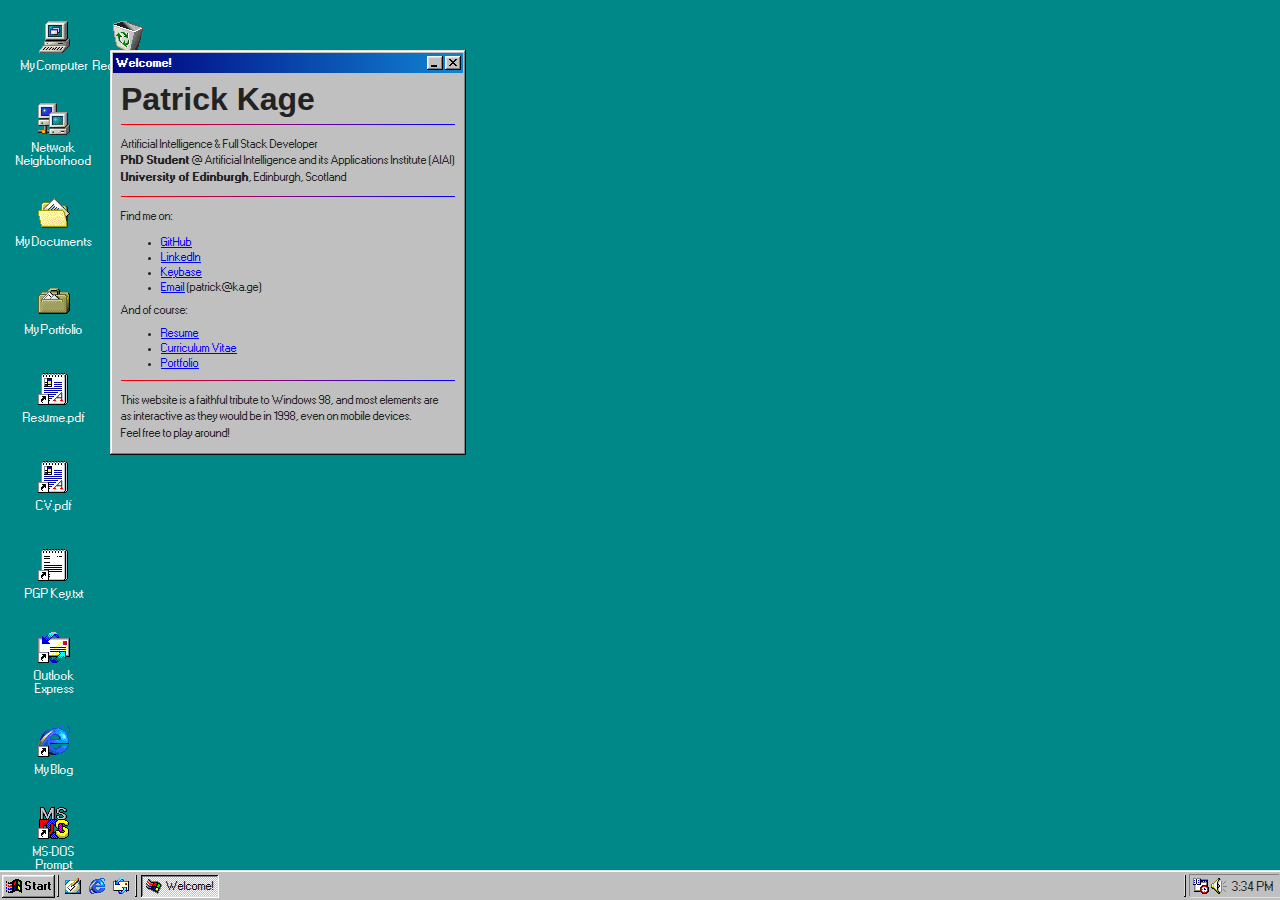
==== index.html @ ebd509ec "🪟 Add Windows 98 Stuff (thanks Patrick Kage!)" ====
<!DOCTYPE html>

<html prefix="og: https://ogp.me/ns#">
    <head>
        <title>Patrick Kage</title>
        <meta content="width=device-width, initial-scale=1" name="viewport">
        <link rel="stylesheet" href="css/98.css" />
        <link rel="stylesheet" href="css/index.css" />
        <link rel="stylesheet" href="css/prog.css" />
        <link rel="stylesheet" href="lib/xterm/xterm.css" />
        <link href="img/taskbar/WindowsFlagSmall.png" rel="icon">

        <meta name="theme-color" content="#008888">

        <!-- metadata -->
        <meta property="name" content="Patrick Kage" />
        <meta property="description" content="Artificial Intelligence &amp; Full-Stack Developer. PhD Student @ the University of Edinburgh's Artificial Intelligence and its Application Institute (AIAI)."/>

        <!-- opengraph metadata -->
        <meta property="og:title" content="Patrick Kage" />
        <meta property="og:type" content="website" />
        <meta property="og:locale" content="en_US" />
        <meta property="og:description" content="Artificial Intelligence &amp; Full-Stack Developer. PhD Student @ the University of Edinburgh's Artificial Intelligence and its Application Institute (AIAI)."/>
        <meta property="og:url" content="https://ka.ge/"/>
        <meta property="og:image" content="https://ka.ge/img/preview.png"/>

        <!-- twitter metadata -->
        <meta property="twitter:card" content="summary_large_image">
        <meta property="twitter:url" content="https://ka.ge/">
        <meta property="twitter:title" content="Patrick Kage">
        <meta property="twitter:description" content="Artificial Intelligence &amp; Full-Stack Developer. PhD Student @ the University of Edinburgh's Artificial Intelligence and its Application Institute (AIAI)."/>
        <meta property="twitter:image" content="https://ka.ge/img/preview.png">

    </head>
    <body>
        <div class="window-host">
            <div class="window" data-window style="top: 50px;" data-name="Welcome!" data-icon="img/taskbar/WindowsFlagSmall.png" data-wm_order="0" data-_wm_id="initialwindow">
                <div class="title-bar">
                    <div class="title-bar-text">
                        Welcome!
                    </div>
                    <div class="title-bar-controls">
                        <button aria-label="Minimize"></button>
                        <button aria-label="Close"></button>
                    </div>
                </div>
                <div class="window-body typography">

                    <h1>Patrick Kage</h1>
                    <hr class="hr--accent"/>
                    <p>
                        Artificial Intelligence &amp; Full Stack Developer<br/>
                        <b>PhD Student</b> @ Artificial Intelligence and its Applications Institute (AIAI)<br/>
                        <b>University of Edinburgh</b>, Edinburgh, Scotland<br/>

                        <!--abbr title="Bachelor of Science (Honours), First Class">BSc(H), First Class</abbr> <strong>Artificial Intelligence &amp; Computer Science</strong><br/--> 
                    </p>
                    <hr class="hr--accent"/>
                    <p>
                        Find me on:
                        <ul>
                            <li>
                                <a href="https://github.com/pkage" target="_blank" rel="noopener">GitHub</a>
                            </li>
                            <li>
                                <a href="https://www.linkedin.com/in/patrick-kage/" target="_blank" rel="noopener">LinkedIn</a>
                            </li>
                            <li>
                                <a href="https://keybase.io/pkage" target="_blank" rel="noopener">Keybase</a>
                            </li>
                            <li>
                                <a href="mailto:patrick@ka.ge" data-upgrade="intro-launchemail">Email</a> (patrick@ka.ge)
                            </li>
                        </ul>
                        And of course:
                        <ul>
                            <li>
                                <a href="https://kage.dev/resume.pdf" target="_blank" data-upgrade="intro-launchresume">Resume</a>
                            </li>
                            <li>
                                <a href="https://kage.dev/cv.pdf" target="_blank" data-upgrade="intro-launchcv">Curriculum Vitae</a>
                            </li>
                            <li>
                                <a href="#" data-upgrade="intro-launchportfolio">Portfolio</a>
                            </li>
                        </ul>
                    </p>
                    <hr class="hr--accent"/>
                    <p>
                        This website is a faithful tribute to Windows 98, and most elements are<br/>
                        as interactive as they would be in 1998, even on mobile devices.<br/>
                        Feel free to play around!
                        <noscript>
                            <br/>
                            Please note that this requires Javascript, which you have <br/>turned off.
                            Your experience may be degraded.
                        </noscript>
                    </p>
               </div>
            </div>
        </div>
        <div class="desktop-container">
            <canvas id="selections"></canvas>
            <div class="desktop">
                <div class="desktop-icon" data-launch="welcome">
                    <img src="img/desktop/MyComputer.png" alt="My Computer">
                    <span>My Computer</span>
                </div>
                <div class="desktop-icon" data-launch="explorer:C:/Network Neighborhood">
                    <img src="img/desktop/NetworkNeighborhood.png" alt="Network Neighborhood">
                    <span>Network Neighborhood</span>
                </div>
                <div class="desktop-icon" data-launch="explorer:C:/My Documents">
                    <img src="img/desktop/MyDocuments.png" alt="My Documents">
                    <span>My Documents</span>
                </div>
                <div class="desktop-icon" data-launch="portfolio">
                    <img src="img/desktop/MyBriefcase.png" alt="My Briefcase">
                    <span>My Portfolio</span>
                </div>
                <div class="desktop-icon" data-launch="resume">
                    <img src="img/desktop/WordPad.png" alt="Resume">
                    <div class="desktop-icon__shortcut">
                        <img src="img/ShortcutIcon.png">
                    </div>
                    <span>Resume.pdf</span>
                </div>
                <div class="desktop-icon" data-launch="cv">
                    <img src="img/desktop/WordPad.png" alt="CV">
                    <div class="desktop-icon__shortcut">
                        <img src="img/ShortcutIcon.png">
                    </div>
                    <span>CV.pdf</span>
                </div>
                <div class="desktop-icon" data-launch="notepad:PGP_Key.txt">
                    <img src="img/desktop/TextFile.png" alt="TextFile">
                    <div class="desktop-icon__shortcut">
                        <img src="img/ShortcutIcon.png">
                    </div>
                    <span>PGP Key.txt</span>
                </div>
                <div class="desktop-icon" data-launch="email">
                    <img src="img/desktop/Email.png" alt="Outlook Express">
                    <div class="desktop-icon__shortcut">
                        <img src="img/ShortcutIcon.png">
                    </div>
                    <span>Outlook Express</span>
                </div>
                <div class="desktop-icon" data-launch="web:https://ka.ge/blog/">
                    <img src="img/desktop/InternetExplorer.png" alt="Internet Explorer">
                    <div class="desktop-icon__shortcut">
                        <img src="img/ShortcutIcon.png">
                    </div>
                    <span>My Blog</span>
                </div>
                <div class="desktop-icon" data-launch="cmd">
                    <img src="img/desktop/MSDOS.png" alt="DOS Prompt" >
                    <div class="desktop-icon__shortcut">
                        <img src="img/ShortcutIcon.png">
                    </div>
                    <span>MS-DOS Prompt</span>
                </div>
                <!--div class="desktop-icon" data-launch="terminal">
                    <img src="img/desktop/Linux.png" alt="Linux VM" >
                    <div class="desktop-icon__shortcut">
                        <img src="img/ShortcutIcon.png">
                    </div>
                    <span>Linux VM</span>
                </div-->

                <div class="desktop-icon" data-launch="explorer:C:/Recycling Bin">
                    <img src="img/desktop/RecyclingBin.png" alt="RecyclingBin">
                    <span>Recycling Bin</span>
                </div>
            </div>
        </div>


        <div class="task-bar">
            <button id="start-btn">
                <img src="img/taskbar/Start.png"/>
            </button>

            <div class="task-bar__divider"></div>
            
            <img src="img/taskbar/ShowDesktop.png" alt="Show Desktop" title="Show Desktop" class="task-bar__quick">
            <img src="img/taskbar/IESmall.png" alt="Internet Explorer" title="Lauch Internet Explorer Browser" class="task-bar__quick">
            <img src="img/taskbar/OutlookExpress.png" alt="Outlook Express" title="Lauch Outlook Express" class="task-bar__quick" data-launch="email">

            <div class="task-bar__divider"></div>
            <div class="task-bar__main" id="task-bar__main">

            </div>
            <div class="task-bar__divider"></div>
            <div class="task-bar__tray">
                <img src="img/taskbar/TaskScheduler.png" alt="Task Scheduler" title="Task Scheduler is ready." class="task-bar__tray__icon"/>
                <img src="img/taskbar/Volume.png" alt="Volume" title="Volume" class="task-bar__tray__icon"/>
                <span id="time">12:57 PM</span>
            </div>
        </div>

        <div class="start-menu__container">
            <div class="start-menu">
                <div class="start-menu__stripe">
                    <span class="start-menu__stripe-text">
                        PATRICK&nbsp;<b>KAGE</b>
                    </span>
                </div>
                <div class="start-menu__menu">
                    <div class="start-menu__item" data-launch="shutdown">
                        <img class="start-menu__icon" src="img/startmenu/ShutDown.png" alt="Shut Down">
                        <span class="start-menu__item-text">Shut Down...</span>
                    </div>
                    <div class="start-menu__item" data-launch="logoff">
                        <img class="start-menu__icon" src="img/startmenu/LogOff.png" alt="Log Off">
                        <span class="start-menu__item-text">Log Off Patrick...</span>
                    </div>
                    <div class="start-menu__divider"></div>
                    <div class="start-menu__item" data-launch="run">
                        <img class="start-menu__icon" src="img/startmenu/Run.png" alt="Run">
                        <span class="start-menu__item-text">Run...</span>
                    </div>
                    <div class="start-menu__item">
                        <img class="start-menu__icon" src="img/startmenu/Help.png" alt="Help">
                        <span class="start-menu__item-text">Help</span>
                    </div>
                    <div class="start-menu__item">
                        <img class="start-menu__icon" src="img/startmenu/Find.png" alt="Find">
                        <span class="start-menu__item-text">Find</span>
                        <img src="img/startmenu/MenuIndicator.png" alt="Menu" class="start-menu__item-menu-indicator">
                    </div>
                    <div class="start-menu__item">
                        <img class="start-menu__icon" src="img/startmenu/Settings.png" alt="Settings">
                        <span class="start-menu__item-text">Settings</span>
                        <img src="img/startmenu/MenuIndicator.png" alt="Menu" class="start-menu__item-menu-indicator">
                    </div>
                    <div class="start-menu__item">
                        <img class="start-menu__icon" src="img/startmenu/Documents.png" alt="Documents">
                        <span class="start-menu__item-text">Documents</span>
                        <img src="img/startmenu/MenuIndicator.png" alt="Menu" class="start-menu__item-menu-indicator">
                        <div class="start-menu__submenu-container">
                            <div class="start-menu__submenu">
                                <div class="start-menu__submenu-item">
                                    <img class="start-menu__submenu-icon" src="img/startmenu/SubFolder.png" alt="SubFolder">
                                    <span>Contact Info</span>
                                    <img src="img/startmenu/MenuIndicator.png" alt="Menu" class="start-menu__item-menu-indicator">
                                    <div class="start-menu__submenu-container">
                                        <div class="start-menu__submenu">
                                            <a href="mailto:patrick@ka.ge" target="_blank" rel="noopener">
                                                <div class="start-menu__submenu-item">
                                                    <img class="start-menu__submenu-icon" src="img/taskbar/OutlookExpress.png" alt="Email">
                                                    <span>Email</span>
                                                </div>
                                            </a>
                                        </div>
                                    </div>
                                </div>
                                <a href="https://github.com/pkage/" target="_blank" rel="noopener">
                                    <div class="start-menu__submenu-item">
                                        <img class="start-menu__submenu-icon" src="img/taskbar/IESmall.png" alt="IE">
                                        <span>GitHub</span>
                                    </div>
                                </a>
                                <a href="https://www.linkedin.com/in/patrick-kage-652ba8122/" target="_blank" rel="noopener">
                                    <div class="start-menu__submenu-item">
                                        <img class="start-menu__submenu-icon" src="img/taskbar/IESmall.png" alt="IE">
                                        <span>LinkedIn</span>
                                    </div>
                                </a>
                                <a href="https://keybase.io/pkage/" target="_blank" rel="noopener">
                                    <div class="start-menu__submenu-item">
                                        <img class="start-menu__submenu-icon" src="img/taskbar/IESmall.png" alt="IE">
                                        <span>Keybase</span>
                                    </div>
                                </a>
                                <a href="https://ka.ge/blog" target="_blank" rel="noopener">
                                    <div class="start-menu__submenu-item">
                                        <img class="start-menu__submenu-icon" src="img/taskbar/IESmall.png" alt="IE">
                                        <span>My Blog</span>
                                    </div>
                                </a>
                                <a href="https://codepen.io/quadnix/" target="_blank" rel="noopener">
                                    <div class="start-menu__submenu-item">
                                        <img class="start-menu__submenu-icon" src="img/taskbar/IESmall.png" alt="IE">
                                        <span>CodePen</span>
                                    </div>
                                </a>
                                <div class="start-menu__submenu-item" data-launch="resume">
                                    <img class="start-menu__submenu-icon" src="img/desktop/MyBriefcase.png" alt="My Briefcase">
                                    <span>Portfolio</span>
                                </div>
                                <div class="start-menu__submenu-item" data-launch="resume">
                                    <img class="start-menu__submenu-icon" src="img/desktop/WordPad.png" alt="Text File">
                                    <span>Resume</span>
                                </div>
                                <div class="start-menu__submenu-item" data-launch="cv">
                                    <img class="start-menu__submenu-icon" src="img/desktop/WordPad.png" alt="Text File">
                                    <span>Curriculum Vitae</span>
                                </div>
                            </div>
                        </div>
                    </div>
                    <div class="start-menu__item">
                        <img class="start-menu__icon" src="img/startmenu/Favorites.png" alt="Favorites">
                        <span class="start-menu__item-text">Favorites</span>
                        <img src="img/startmenu/MenuIndicator.png" alt="Menu" class="start-menu__item-menu-indicator">
                        <div class="start-menu__submenu-container">
                            <div class="start-menu__submenu">
                                <div class="start-menu__submenu-item" data-launch="explorer:C:/My Documents">
                                    <img class="start-menu__submenu-icon" src="img/desktop/MyDocuments.png" alt="IE">
                                    <span>My Documents</span>
                                </div>
                                <div class="start-menu__submenu-item" data-launch="explorer:C:/Recycling Bin">
                                    <img class="start-menu__submenu-icon" src="img/desktop/RecyclingBin.png" alt="IE">
                                    <span>Recycling Bin</span>
                                </div>
                            </div>
                        </div>
                    </div>
                    <div class="start-menu__item">
                        <img class="start-menu__icon" src="img/startmenu/Programs.png" alt="Programs">
                        <span class="start-menu__item-text">Programs</span>
                        <img src="img/startmenu/MenuIndicator.png" alt="Menu" class="start-menu__item-menu-indicator">
                        <div class="start-menu__submenu-container">
                            <div class="start-menu__submenu">
                                <div class="start-menu__submenu-item">
                                    <img class="start-menu__submenu-icon" src="img/startmenu/SubFolder.png" alt="SubFolder">
                                    <span>Accessories</span>
                                    <img src="img/startmenu/MenuIndicator.png" alt="Menu" class="start-menu__item-menu-indicator">
                                    <div class="start-menu__submenu-container">
                                        <div class="start-menu__submenu">
                                            <div class="start-menu__submenu-item" data-launch="welcome">
                                                <img class="start-menu__submenu-icon" src="img/taskbar/WindowsFlagSmall.png" alt="WinFlagSmall">
                                                <span>Welcome</span>
                                            </div>
                                            <div class="start-menu__submenu-item" data-launch="resume">
                                                <img class="start-menu__submenu-icon" src="img/desktop/WordPad.png" alt="Text File">
                                                <span>Resume&nbsp;Viewer</span>
                                            </div>
                                        </div>
                                    </div>
                                </div>
                                <div class="start-menu__submenu-item">
                                    <img class="start-menu__submenu-icon" src="img/startmenu/SubFolder.png" alt="SubFolder">
                                    <span>In-Call Tools</span>
                                    <img src="img/startmenu/MenuIndicator.png" alt="Menu" class="start-menu__item-menu-indicator">
                                    <div class="start-menu__submenu-container">
                                        <div class="start-menu__submenu">
                                            <div class="start-menu__submenu-item" data-launch="fullscreen">
                                                <img class="start-menu__submenu-icon" src="img/desktop/ProgMan.png" alt="WinFlagSmall">
                                                <span>Fullscreen Mgr</span>
                                            </div>
                                            <div class="start-menu__submenu-item" data-launch="webcam">
                                                <img class="start-menu__submenu-icon" src="img/desktop/BatchFile.png" alt="Text File">
                                                <span>Webcam</span>
                                            </div>
                                        </div>
                                    </div>
                                </div>
                                <div class="start-menu__submenu-item" data-launch="resume">
                                    <img class="start-menu__submenu-icon" src="img/desktop/WordPad.png" alt="Text File">
                                    <span>Resume&nbsp;Viewer</span>
                                </div>
                                <div class="start-menu__submenu-item" data-launch="notepad">
                                    <img class="start-menu__submenu-icon" src="img/desktop/Notepad.png" alt="Text File">
                                    <span>Notepad</span>
                                </div>
                                <div class="start-menu__submenu-item" data-launch="email">
                                    <img class="start-menu__submenu-icon" src="img/desktop/Email.png" alt="Text File">
                                    <span>Outlook Express</span>
                                </div>
                                <div class="start-menu__submenu-item" data-launch="cmd">
                                    <img class="start-menu__submenu-icon" src="img/desktop/MSDOS.png" alt="Text File">
                                    <span>MS-DOS Prompt</span>
                                </div>
                            </div>
                        </div>
                    </div>
                </div>
            </div>
        </div>
        <a href="#" id="dummy" target="_blank" rel="noopener"></a>

        <script src="lib/inobounce.js" type="text/javascript"></script>
        <script src="index.js" type="text/javascript"></script>
        <script src="windows.js" type="text/javascript"></script>
        <script src="desktop.js" type="text/javascript"></script>
        <script src="startmenu.js" type="text/javascript"></script>
        <script src="programs.js" type="text/javascript"></script>
        <script src="fs.js" type="text/javascript"></script>
        <!-- <script src="vm.js" type="text/javascript"></script> -->

        <script src="prog/resume.js" type="text/javascript" defer></script>
        <script src="prog/welcome.js" type="text/javascript" defer></script>
        <script src="prog/prompt.js" type="text/javascript" defer></script>
        <script src="prog/dialog.js" type="text/javascript" defer></script>
        <script src="prog/explorer.js" type="text/javascript" defer></script>
        <script src="prog/portfolio.js" type="text/javascript" defer></script>
        <script src="prog/notepad.js" type="text/javascript" defer></script>
        <script src="prog/webcam.js" type="text/javascript" defer></script>
        <script src="prog/email.js" type="text/javascript" defer></script>
        <script src="prog/shutdown.js" type="text/javascript" defer></script>
        <script src="prog/fullscreen.js" type="text/javascript" defer></script>
        <script src="prog/run.js" type="text/javascript" defer></script>
        <script src="prog/doom.js" type="text/javascript" defer></script>
        <!-- <script src="prog/terminal.js" type="text/javascript" defer></script> -->
        
        <script src="lib/xterm/xterm.js" type="text/javascript" defer></script>
        <script src="lib/xterm/fit.js" type="text/javascript" defer></script>
        <script src="lib/xterm/attach.js" type="text/javascript" defer></script>

        <svg class="svg__defsonly"> 
            <defs>
                <filter id="blueselect">
                     <feColorMatrix type="matrix"
                         values="0.1   0     0     0 0
                                 0     0.1   0     0 0
                                 0     0     1     0 0
                                 0     0     0     1 0"/>
                </filter>
            </defs>
        </svg>

        <!-- additional metadata -->
        <a rel="me" style="display: none;" href="https://sigmoid.social/@pkage">Mastodon</a>
    </body>
</html>
---- css/98.css ----
/*! 98.css v0.1.16 - https://github.com/jdan/98.css - MODIFIED - LICENSE: https://github.com/jdan/98.css/blob/main/LICENSE */@font-face{font-family:"Pixelated MS Sans Serif";src:url(../fonts/ms_sans_serif.woff) format("woff");src:url(../fonts/ms_sans_serif.woff2) format("woff2");font-weight:400;font-style:normal}@font-face{font-family:"Pixelated MS Sans Serif";src:url(../fonts/ms_sans_serif_bold.woff) format("woff");src:url(../fonts/ms_sans_serif_bold.woff2) format("woff2");font-weight:700;font-style:normal}body{font-family:Arial;font-size:12px;color:#222}.title-bar,.window,button,input,label,option,select,textarea,ul.tree-view{font-family:"Pixelated MS Sans Serif",Arial;-webkit-font-smoothing:antialiased;font-size:11px}h1{font-size:5rem}h2{font-size:2.5rem}h3{font-size:2rem}h4{font-size:1.5rem}u{text-decoration:none;border-bottom:.5px solid #222}button{box-sizing:border-box;border:none;border-radius:0;min-width:75px;min-height:23px;padding:0 12px}.vertical-bar,button{background:silver;box-shadow:inset -1px -1px #0a0a0a,inset 1px 1px #fff,inset -2px -2px grey,inset 2px 2px #dfdfdf}.vertical-bar{width:4px;height:20px}button:not(:disabled):active{box-shadow:inset -1px -1px #fff,inset 1px 1px #0a0a0a,inset -2px -2px #dfdfdf,inset 2px 2px grey;padding:2px 11px 0 13px}@media (not(hover)){button:not(:disabled):hover{box-shadow:inset -1px -1px #fff,inset 1px 1px #0a0a0a,inset -2px -2px #dfdfdf,inset 2px 2px grey}}button:focus{outline:1px dotted #000;outline-offset:-4px}button::-moz-focus-inner{border:0}:disabled,:disabled+label{color:grey;text-shadow:1px 1px 0 #fff}.window{box-shadow:inset -1px -1px #0a0a0a,inset 1px 1px #dfdfdf,inset -2px -2px grey,inset 2px 2px #fff;background:silver;padding:3px}.title-bar{background:linear-gradient(90deg,navy,#1084d0);padding:3px 2px 3px 3px;display:flex;justify-content:space-between;align-items:center}.title-bar.inactive{background:linear-gradient(90deg,grey,#b5b5b5)}.title-bar-text{font-weight:700;color:#fff;letter-spacing:0;margin-right:24px}.title-bar-controls{display:flex}.title-bar-controls button{padding:0;display:block;min-width:16px;min-height:14px}.title-bar-controls button:active{padding:0}.title-bar-controls button:focus{outline:none}.title-bar-controls button[aria-label=Minimize]{background-image:url("data:image/svg+xml;charset=utf-8,%3Csvg width='6' height='2' fill='none' xmlns='http://www.w3.org/2000/svg'%3E%3Cpath fill='%23000' d='M0 0h6v2H0z'/%3E%3C/svg%3E");background-repeat:no-repeat;background-position:bottom 3px left 4px}.title-bar-controls button[aria-label=Maximize]{background-image:url("data:image/svg+xml;charset=utf-8,%3Csvg width='9' height='9' fill='none' xmlns='http://www.w3.org/2000/svg'%3E%3Cpath fill-rule='evenodd' clip-rule='evenodd' d='M9 0H0v9h9V0zM8 2H1v6h7V2z' fill='%23000'/%3E%3C/svg%3E");background-repeat:no-repeat;background-position:top 2px left 3px}.title-bar-controls button[aria-label=Restore]{background-image:url("data:image/svg+xml;charset=utf-8,%3Csvg width='8' height='9' fill='none' xmlns='http://www.w3.org/2000/svg'%3E%3Cpath fill='%23000' d='M2 0h6v2H2zM7 2h1v4H7zM2 2h1v1H2zM6 5h1v1H6zM0 3h6v2H0zM5 5h1v4H5zM0 5h1v4H0zM1 8h4v1H1z'/%3E%3C/svg%3E");background-repeat:no-repeat;background-position:top 2px left 3px}.title-bar-controls button[aria-label=Help]{background-image:url("data:image/svg+xml;charset=utf-8,%3Csvg width='6' height='9' fill='none' xmlns='http://www.w3.org/2000/svg'%3E%3Cpath fill='%23000' d='M0 1h2v2H0zM1 0h4v1H1zM4 1h2v2H4zM3 3h2v1H3zM2 4h2v2H2zM2 7h2v2H2z'/%3E%3C/svg%3E");background-repeat:no-repeat;background-position:top 2px left 5px}.title-bar-controls button[aria-label=Close]{margin-left:2px;background-image:url("data:image/svg+xml;charset=utf-8,%3Csvg width='8' height='7' fill='none' xmlns='http://www.w3.org/2000/svg'%3E%3Cpath fill-rule='evenodd' clip-rule='evenodd' d='M0 0h2v1h1v1h2V1h1V0h2v1H7v1H6v1H5v1h1v1h1v1h1v1H6V6H5V5H3v1H2v1H0V6h1V5h1V4h1V3H2V2H1V1H0V0z' fill='%23000'/%3E%3C/svg%3E");background-repeat:no-repeat;background-position:top 3px left 4px}.window-body{margin:8px}fieldset{border:none;box-shadow:inset -1px -1px #fff,inset 1px 1px #0a0a0a,inset -2px -2px grey,inset 2px 2px #dfdfdf;padding:10px;padding-block-start:8px;margin:0}legend{background:silver}.field-row{display:flex;align-items:center}[class^=field-row]+[class^=field-row]{margin-top:6px}.field-row>*+*{margin-left:6px}.field-row-stacked{display:flex;flex-direction:column}.field-row-stacked *+*{margin-top:6px}label{display:inline-flex;align-items:center}input[type=checkbox],input[type=radio]{appearance:none;-webkit-appearance:none;-moz-appearance:none;margin:0;background:0;position:fixed;opacity:0;border:none}input[type=checkbox]+label,input[type=radio]+label{line-height:13px}input[type=radio]+label{position:relative;margin-left:18px}input[type=radio]+label:before{content:"";position:absolute;top:0;left:-18px;display:inline-block;width:12px;height:12px;margin-right:6px;background:url("data:image/svg+xml;charset=utf-8,%3Csvg width='12' height='12' fill='none' xmlns='http://www.w3.org/2000/svg'%3E%3Cpath fill-rule='evenodd' clip-rule='evenodd' d='M8 0H4v1H2v1H1v2H0v4h1v2h1V8H1V4h1V2h2V1h4v1h2V1H8V0z' fill='gray'/%3E%3Cpath fill-rule='evenodd' clip-rule='evenodd' d='M8 1H4v1H2v2H1v4h1v1h1V8H2V4h1V3h1V2h4v1h2V2H8V1z' fill='%23000'/%3E%3Cpath fill-rule='evenodd' clip-rule='evenodd' d='M9 3h1v1H9V3zm1 5V4h1v4h-1zm-2 2V9h1V8h1v2H8zm-4 0v1h4v-1H4zm0 0V9H2v1h2z' fill='%23DFDFDF'/%3E%3Cpath fill-rule='evenodd' clip-rule='evenodd' d='M11 2h-1v2h1v4h-1v2H8v1H4v-1H2v1h2v1h4v-1h2v-1h1V8h1V4h-1V2z' fill='%23fff'/%3E%3Cpath fill-rule='evenodd' clip-rule='evenodd' d='M4 2h4v1h1v1h1v4H9v1H8v1H4V9H3V8H2V4h1V3h1V2z' fill='%23fff'/%3E%3C/svg%3E")}input[type=radio]:active+label:before{background:url("data:image/svg+xml;charset=utf-8,%3Csvg width='12' height='12' fill='none' xmlns='http://www.w3.org/2000/svg'%3E%3Cpath fill-rule='evenodd' clip-rule='evenodd' d='M8 0H4v1H2v1H1v2H0v4h1v2h1V8H1V4h1V2h2V1h4v1h2V1H8V0z' fill='gray'/%3E%3Cpath fill-rule='evenodd' clip-rule='evenodd' d='M8 1H4v1H2v2H1v4h1v1h1V8H2V4h1V3h1V2h4v1h2V2H8V1z' fill='%23000'/%3E%3Cpath fill-rule='evenodd' clip-rule='evenodd' d='M9 3h1v1H9V3zm1 5V4h1v4h-1zm-2 2V9h1V8h1v2H8zm-4 0v1h4v-1H4zm0 0V9H2v1h2z' fill='%23DFDFDF'/%3E%3Cpath fill-rule='evenodd' clip-rule='evenodd' d='M11 2h-1v2h1v4h-1v2H8v1H4v-1H2v1h2v1h4v-1h2v-1h1V8h1V4h-1V2z' fill='%23fff'/%3E%3Cpath fill-rule='evenodd' clip-rule='evenodd' d='M4 2h4v1h1v1h1v4H9v1H8v1H4V9H3V8H2V4h1V3h1V2z' fill='silver'/%3E%3C/svg%3E")}input[type=radio]:checked+label:after{content:"";display:block;width:4px;height:4px;top:4px;left:-14px;position:absolute;background:url("data:image/svg+xml;charset=utf-8,%3Csvg width='4' height='4' fill='none' xmlns='http://www.w3.org/2000/svg'%3E%3Cpath fill-rule='evenodd' clip-rule='evenodd' d='M3 0H1v1H0v2h1v1h2V3h1V1H3V0z' fill='%23000'/%3E%3C/svg%3E")}input[type=checkbox]:focus+label,input[type=radio]:focus+label{outline:1px dotted #000}input[type=radio][disabled]+label:before{background:url("data:image/svg+xml;charset=utf-8,%3Csvg width='12' height='12' fill='none' xmlns='http://www.w3.org/2000/svg'%3E%3Cpath fill-rule='evenodd' clip-rule='evenodd' d='M8 0H4v1H2v1H1v2H0v4h1v2h1V8H1V4h1V2h2V1h4v1h2V1H8V0z' fill='gray'/%3E%3Cpath fill-rule='evenodd' clip-rule='evenodd' d='M8 1H4v1H2v2H1v4h1v1h1V8H2V4h1V3h1V2h4v1h2V2H8V1z' fill='%23000'/%3E%3Cpath fill-rule='evenodd' clip-rule='evenodd' d='M9 3h1v1H9V3zm1 5V4h1v4h-1zm-2 2V9h1V8h1v2H8zm-4 0v1h4v-1H4zm0 0V9H2v1h2z' fill='%23DFDFDF'/%3E%3Cpath fill-rule='evenodd' clip-rule='evenodd' d='M11 2h-1v2h1v4h-1v2H8v1H4v-1H2v1h2v1h4v-1h2v-1h1V8h1V4h-1V2z' fill='%23fff'/%3E%3Cpath fill-rule='evenodd' clip-rule='evenodd' d='M4 2h4v1h1v1h1v4H9v1H8v1H4V9H3V8H2V4h1V3h1V2z' fill='silver'/%3E%3C/svg%3E")}input[type=radio][disabled]:checked+label:after{background:url("data:image/svg+xml;charset=utf-8,%3Csvg width='4' height='4' fill='none' xmlns='http://www.w3.org/2000/svg'%3E%3Cpath fill-rule='evenodd' clip-rule='evenodd' d='M3 0H1v1H0v2h1v1h2V3h1V1H3V0z' fill='gray'/%3E%3C/svg%3E")}input[type=checkbox]+label{position:relative;margin-left:19px}input[type=checkbox]+label:before{content:"";position:absolute;left:-19px;display:inline-block;width:13px;height:13px;background:#fff;box-shadow:inset -1px -1px #fff,inset 1px 1px grey,inset -2px -2px #dfdfdf,inset 2px 2px #0a0a0a;margin-right:6px}input[type=checkbox]:active+label:before{background:silver}input[type=checkbox]:checked+label:after{content:"";display:block;width:7px;height:7px;position:absolute;top:3px;left:-16px;background:url("data:image/svg+xml;charset=utf-8,%3Csvg width='7' height='7' fill='none' xmlns='http://www.w3.org/2000/svg'%3E%3Cpath fill-rule='evenodd' clip-rule='evenodd' d='M7 0H6v1H5v1H4v1H3v1H2V3H1V2H0v3h1v1h1v1h1V6h1V5h1V4h1V3h1V0z' fill='%23000'/%3E%3C/svg%3E")}input[type=checkbox][disabled]+label:before{background:silver}input[type=checkbox][disabled]:checked+label:after{background:url("data:image/svg+xml;charset=utf-8,%3Csvg width='7' height='7' fill='none' xmlns='http://www.w3.org/2000/svg'%3E%3Cpath fill-rule='evenodd' clip-rule='evenodd' d='M7 0H6v1H5v1H4v1H3v1H2V3H1V2H0v3h1v1h1v1h1V6h1V5h1V4h1V3h1V0z' fill='gray'/%3E%3C/svg%3E")}input[type=email],input[type=password],input[type=text]{border:none;-webkit-appearance:none;-moz-appearance:none;appearance:none;border-radius:0}input[type=email],input[type=password],input[type=text],select{padding:3px 4px;box-shadow:inset -1px -1px #fff,inset 1px 1px grey,inset -2px -2px #dfdfdf,inset 2px 2px #0a0a0a;background-color:#fff;box-sizing:border-box}select,textarea{border:none}textarea{padding:3px 4px;box-shadow:inset -1px -1px #fff,inset 1px 1px grey,inset -2px -2px #dfdfdf,inset 2px 2px #0a0a0a;background-color:#fff;box-sizing:border-box;-webkit-appearance:none;-moz-appearance:none;appearance:none;border-radius:0}input[type=email],input[type=password],input[type=text],select{height:21px}input[type=email],input[type=password],input[type=text]{line-height:2}select{appearance:none;-webkit-appearance:none;-moz-appearance:none;position:relative;padding-right:32px;background-image:url("data:image/svg+xml;charset=utf-8,%3Csvg width='16' height='17' fill='none' xmlns='http://www.w3.org/2000/svg'%3E%3Cpath fill-rule='evenodd' clip-rule='evenodd' d='M15 0H0v16h1V1h14V0z' fill='%23DFDFDF'/%3E%3Cpath fill-rule='evenodd' clip-rule='evenodd' d='M2 1H1v14h1V2h12V1H2z' fill='%23fff'/%3E%3Cpath fill-rule='evenodd' clip-rule='evenodd' d='M16 17H0v-1h15V0h1v17z' fill='%23000'/%3E%3Cpath fill-rule='evenodd' clip-rule='evenodd' d='M15 1h-1v14H1v1h14V1z' fill='gray'/%3E%3Cpath fill='silver' d='M2 2h12v13H2z'/%3E%3Cpath fill-rule='evenodd' clip-rule='evenodd' d='M11 6H4v1h1v1h1v1h1v1h1V9h1V8h1V7h1V6z' fill='%23000'/%3E%3C/svg%3E");background-position:top 2px right 2px;background-repeat:no-repeat;border-radius:0}input[type=email]:focus,input[type=password]:focus,input[type=text]:focus,select:focus,textarea:focus{outline:none}input[type=range]{-webkit-appearance:none;width:100%;background:transparent}input[type=range]:focus{outline:none}input[type=range]::-webkit-slider-thumb{-webkit-appearance:none;height:21px;width:11px;background:url("data:image/svg+xml;charset=utf-8,%3Csvg width='11' height='21' fill='none' xmlns='http://www.w3.org/2000/svg'%3E%3Cpath fill-rule='evenodd' clip-rule='evenodd' d='M0 0v16h2v2h2v2h1v-1H3v-2H1V1h9V0z' fill='%23fff'/%3E%3Cpath fill-rule='evenodd' clip-rule='evenodd' d='M1 1v15h1v1h1v1h1v1h2v-1h1v-1h1v-1h1V1z' fill='%23C0C7C8'/%3E%3Cpath fill-rule='evenodd' clip-rule='evenodd' d='M9 1h1v15H8v2H6v2H5v-1h2v-2h2z' fill='%2387888F'/%3E%3Cpath fill-rule='evenodd' clip-rule='evenodd' d='M10 0h1v16H9v2H7v2H5v1h1v-2h2v-2h2z' fill='%23000'/%3E%3C/svg%3E");transform:translateY(-8px)}input[type=range].has-box-indicator::-webkit-slider-thumb{background:url("data:image/svg+xml;charset=utf-8,%3Csvg width='11' height='21' fill='none' xmlns='http://www.w3.org/2000/svg'%3E%3Cpath fill-rule='evenodd' clip-rule='evenodd' d='M0 0v20h1V1h9V0z' fill='%23fff'/%3E%3Cpath fill='%23C0C7C8' d='M1 1h8v18H1z'/%3E%3Cpath fill-rule='evenodd' clip-rule='evenodd' d='M9 1h1v19H1v-1h8z' fill='%2387888F'/%3E%3Cpath fill-rule='evenodd' clip-rule='evenodd' d='M10 0h1v21H0v-1h10z' fill='%23000'/%3E%3C/svg%3E");transform:translateY(-10px)}input[type=range]::-moz-range-thumb{height:21px;width:11px;border:0;border-radius:0;background:url("data:image/svg+xml;charset=utf-8,%3Csvg width='11' height='21' fill='none' xmlns='http://www.w3.org/2000/svg'%3E%3Cpath fill-rule='evenodd' clip-rule='evenodd' d='M0 0v16h2v2h2v2h1v-1H3v-2H1V1h9V0z' fill='%23fff'/%3E%3Cpath fill-rule='evenodd' clip-rule='evenodd' d='M1 1v15h1v1h1v1h1v1h2v-1h1v-1h1v-1h1V1z' fill='%23C0C7C8'/%3E%3Cpath fill-rule='evenodd' clip-rule='evenodd' d='M9 1h1v15H8v2H6v2H5v-1h2v-2h2z' fill='%2387888F'/%3E%3Cpath fill-rule='evenodd' clip-rule='evenodd' d='M10 0h1v16H9v2H7v2H5v1h1v-2h2v-2h2z' fill='%23000'/%3E%3C/svg%3E");transform:translateY(2px)}input[type=range].has-box-indicator::-moz-range-thumb{background:url("data:image/svg+xml;charset=utf-8,%3Csvg width='11' height='21' fill='none' xmlns='http://www.w3.org/2000/svg'%3E%3Cpath fill-rule='evenodd' clip-rule='evenodd' d='M0 0v20h1V1h9V0z' fill='%23fff'/%3E%3Cpath fill='%23C0C7C8' d='M1 1h8v18H1z'/%3E%3Cpath fill-rule='evenodd' clip-rule='evenodd' d='M9 1h1v19H1v-1h8z' fill='%2387888F'/%3E%3Cpath fill-rule='evenodd' clip-rule='evenodd' d='M10 0h1v21H0v-1h10z' fill='%23000'/%3E%3C/svg%3E");transform:translateY(0)}input[type=range]::-webkit-slider-runnable-track{width:100%;height:2px;box-sizing:border-box;background:#000;border-right:1px solid grey;border-bottom:1px solid grey;box-shadow:1px 0 0 #fff,1px 1px 0 #fff,0 1px 0 #fff,-1px 0 0 #a9a9a9,-1px -1px 0 #a9a9a9,0 -1px 0 #a9a9a9,-1px 1px 0 #fff,1px -1px #a9a9a9}input[type=range]::-moz-range-track{width:100%;height:2px;box-sizing:border-box;background:#000;border-right:1px solid grey;border-bottom:1px solid grey;box-shadow:1px 0 0 #fff,1px 1px 0 #fff,0 1px 0 #fff,-1px 0 0 #a9a9a9,-1px -1px 0 #a9a9a9,0 -1px 0 #a9a9a9,-1px 1px 0 #fff,1px -1px #a9a9a9}.is-vertical{display:inline-block;width:4px;height:150px;transform:translateY(50%)}.is-vertical>input[type=range]{width:150px;height:4px;margin:0 16px 0 10px;transform-origin:left;transform:rotate(270deg) translateX(calc(-50% + 8px))}.is-vertical>input[type=range]::-webkit-slider-runnable-track{border-left:1px solid grey;border-right:0;border-bottom:1px solid grey;box-shadow:-1px 0 0 #fff,-1px 1px 0 #fff,0 1px 0 #fff,1px 0 0 #a9a9a9,1px -1px 0 #a9a9a9,0 -1px 0 #a9a9a9,1px 1px 0 #fff,-1px -1px #a9a9a9}.is-vertical>input[type=range]::-moz-range-track{border-left:1px solid grey;border-right:0;border-bottom:1px solid grey;box-shadow:-1px 0 0 #fff,-1px 1px 0 #fff,0 1px 0 #fff,1px 0 0 #a9a9a9,1px -1px 0 #a9a9a9,0 -1px 0 #a9a9a9,1px 1px 0 #fff,-1px -1px #a9a9a9}.is-vertical>input[type=range]::-webkit-slider-thumb{transform:translateY(-8px) scaleX(-1)}.is-vertical>input[type=range].has-box-indicator::-webkit-slider-thumb{transform:translateY(-10px) scaleX(-1)}.is-vertical>input[type=range]::-moz-range-thumb{transform:translateY(2px) scaleX(-1)}.is-vertical>input[type=range].has-box-indicator::-moz-range-thumb{transform:translateY(0) scaleX(-1)}select:focus{color:#fff;background-color:navy}select:focus option{color:#000;background-color:#fff}select:active{background-image:url("data:image/svg+xml;charset=utf-8,%3Csvg width='16' height='17' fill='none' xmlns='http://www.w3.org/2000/svg'%3E%3Cpath fill-rule='evenodd' clip-rule='evenodd' d='M0 0h16v17H0V0zm1 16h14V1H1v15z' fill='gray'/%3E%3Cpath fill='silver' d='M1 1h14v15H1z'/%3E%3Cpath fill-rule='evenodd' clip-rule='evenodd' d='M12 7H5v1h1v1h1v1h1v1h1v-1h1V9h1V8h1V7z' fill='%23000'/%3E%3C/svg%3E")}a{color:#00f}a:focus{outline:1px dotted #00f}ul.tree-view{display:block;background:#fff;box-shadow:inset -1px -1px #fff,inset 1px 1px grey,inset -2px -2px #dfdfdf,inset 2px 2px #0a0a0a;padding:6px;margin:0}ul.tree-view li{list-style-type:none}ul.tree-view a{text-decoration:none;color:#000}ul.tree-view a:focus{background-color:navy;color:#fff}ul.tree-view li,ul.tree-view ul{margin-top:3px}ul.tree-view ul{margin-left:16px;padding-left:16px;border-left:1px dotted grey}ul.tree-view ul>li{position:relative}ul.tree-view ul>li:before{content:"";display:block;position:absolute;left:-16px;top:6px;width:12px;border-bottom:1px dotted grey}ul.tree-view ul>li:last-child:after{content:"";display:block;position:absolute;left:-20px;top:7px;bottom:0;width:8px;background:#fff}ul.tree-view details{margin-top:0}ul.tree-view details[open] summary{margin-bottom:0}ul.tree-view ul details>summary:before{margin-left:-22px;position:relative;z-index:1}ul.tree-view details>summary:before{text-align:center;display:block;float:left;content:"+";border:1px solid grey;width:8px;height:9px;line-height:8px;margin-right:5px;padding-left:1px;background-color:#fff}ul.tree-view details[open]>summary:before{content:"-"}pre{display:block;background:#fff;box-shadow:inset -1px -1px #fff,inset 1px 1px grey,inset -2px -2px #dfdfdf,inset 2px 2px #0a0a0a;padding:12px 8px;margin:0}code,code *{font-family:monospace}summary:focus{outline:1px dotted #000}::-webkit-scrollbar{width:16px}::-webkit-scrollbar:horizontal{height:17px}::-webkit-scrollbar-corner{background:#dfdfdf}::-webkit-scrollbar-track{background-image:url("data:image/svg+xml;charset=utf-8,%3Csvg width='2' height='2' fill='none' xmlns='http://www.w3.org/2000/svg'%3E%3Cpath fill-rule='evenodd' clip-rule='evenodd' d='M1 0H0v1h1v1h1V1H1V0z' fill='silver'/%3E%3Cpath fill-rule='evenodd' clip-rule='evenodd' d='M2 0H1v1H0v1h1V1h1V0z' fill='%23fff'/%3E%3C/svg%3E")}::-webkit-scrollbar-thumb{background-color:#dfdfdf;box-shadow:inset -1px -1px #0a0a0a,inset 1px 1px #fff,inset -2px -2px grey,inset 2px 2px #dfdfdf}::-webkit-scrollbar-button:horizontal:end:increment,::-webkit-scrollbar-button:horizontal:start:decrement,::-webkit-scrollbar-button:vertical:end:increment,::-webkit-scrollbar-button:vertical:start:decrement{display:block}::-webkit-scrollbar-button:vertical:start{height:17px;background-image:url("data:image/svg+xml;charset=utf-8,%3Csvg width='16' height='17' fill='none' xmlns='http://www.w3.org/2000/svg'%3E%3Cpath fill-rule='evenodd' clip-rule='evenodd' d='M15 0H0v16h1V1h14V0z' fill='%23DFDFDF'/%3E%3Cpath fill-rule='evenodd' clip-rule='evenodd' d='M2 1H1v14h1V2h12V1H2z' fill='%23fff'/%3E%3Cpath fill-rule='evenodd' clip-rule='evenodd' d='M16 17H0v-1h15V0h1v17z' fill='%23000'/%3E%3Cpath fill-rule='evenodd' clip-rule='evenodd' d='M15 1h-1v14H1v1h14V1z' fill='gray'/%3E%3Cpath fill='silver' d='M2 2h12v13H2z'/%3E%3Cpath fill-rule='evenodd' clip-rule='evenodd' d='M8 6H7v1H6v1H5v1H4v1h7V9h-1V8H9V7H8V6z' fill='%23000'/%3E%3C/svg%3E")}::-webkit-scrollbar-button:vertical:end{height:17px;background-image:url("data:image/svg+xml;charset=utf-8,%3Csvg width='16' height='17' fill='none' xmlns='http://www.w3.org/2000/svg'%3E%3Cpath fill-rule='evenodd' clip-rule='evenodd' d='M15 0H0v16h1V1h14V0z' fill='%23DFDFDF'/%3E%3Cpath fill-rule='evenodd' clip-rule='evenodd' d='M2 1H1v14h1V2h12V1H2z' fill='%23fff'/%3E%3Cpath fill-rule='evenodd' clip-rule='evenodd' d='M16 17H0v-1h15V0h1v17z' fill='%23000'/%3E%3Cpath fill-rule='evenodd' clip-rule='evenodd' d='M15 1h-1v14H1v1h14V1z' fill='gray'/%3E%3Cpath fill='silver' d='M2 2h12v13H2z'/%3E%3Cpath fill-rule='evenodd' clip-rule='evenodd' d='M11 6H4v1h1v1h1v1h1v1h1V9h1V8h1V7h1V6z' fill='%23000'/%3E%3C/svg%3E")}::-webkit-scrollbar-button:horizontal:start{width:16px;background-image:url("data:image/svg+xml;charset=utf-8,%3Csvg width='16' height='17' fill='none' xmlns='http://www.w3.org/2000/svg'%3E%3Cpath fill-rule='evenodd' clip-rule='evenodd' d='M15 0H0v16h1V1h14V0z' fill='%23DFDFDF'/%3E%3Cpath fill-rule='evenodd' clip-rule='evenodd' d='M2 1H1v14h1V2h12V1H2z' fill='%23fff'/%3E%3Cpath fill-rule='evenodd' clip-rule='evenodd' d='M16 17H0v-1h15V0h1v17z' fill='%23000'/%3E%3Cpath fill-rule='evenodd' clip-rule='evenodd' d='M15 1h-1v14H1v1h14V1z' fill='gray'/%3E%3Cpath fill='silver' d='M2 2h12v13H2z'/%3E%3Cpath fill-rule='evenodd' clip-rule='evenodd' d='M9 4H8v1H7v1H6v1H5v1h1v1h1v1h1v1h1V4z' fill='%23000'/%3E%3C/svg%3E")}::-webkit-scrollbar-button:horizontal:end{width:16px;background-image:url("data:image/svg+xml;charset=utf-8,%3Csvg width='16' height='17' fill='none' xmlns='http://www.w3.org/2000/svg'%3E%3Cpath fill-rule='evenodd' clip-rule='evenodd' d='M15 0H0v16h1V1h14V0z' fill='%23DFDFDF'/%3E%3Cpath fill-rule='evenodd' clip-rule='evenodd' d='M2 1H1v14h1V2h12V1H2z' fill='%23fff'/%3E%3Cpath fill-rule='evenodd' clip-rule='evenodd' d='M16 17H0v-1h15V0h1v17z' fill='%23000'/%3E%3Cpath fill-rule='evenodd' clip-rule='evenodd' d='M15 1h-1v14H1v1h14V1z' fill='gray'/%3E%3Cpath fill='silver' d='M2 2h12v13H2z'/%3E%3Cpath fill-rule='evenodd' clip-rule='evenodd' d='M7 4H6v7h1v-1h1V9h1V8h1V7H9V6H8V5H7V4z' fill='%23000'/%3E%3C/svg%3E")}
---- css/index.css ----
/* --- GENERAL --- */

/* z index of  0 : selections event sink
 *             1 : desktop icons
 *             2 : selections render
 *             3+: windows
 *           999 : taskbar
 *          1010 : start menu
 *          2010 : menu bar menus
 *
 *  The reason for the huge gap for windows is bc each window has its own
 *  z-index (to properly support window ordering)
 */
:root {
    --gray: #C0C0C0;
    --inset: inset -1px -1px #0a0a0a,inset 1px 1px #dfdfdf,inset -2px -2px grey,inset 2px 2px #fff;
    --inset__inverse: inset -1px -1px #fff,inset 1px 1px #0a0a0a,inset -2px -2px #dfdfdf,inset 2px 2px grey; 
    --icon-shadow: -1px -1px #dfdfdf, 1px 1px gray;
    --icon-shadow__active: 1px 1px #dfdfdf, -1px -1px gray;

    --control-shadow: inset 1px 0px #fff, inset 0px 1px #fff, inset 0 -1px gray, inset -1px 0px grey, -1px 0px gray, 0 -1px gray, 1px 0px #fff, 0px 1px #fff;
    
}

html {
    max-height: 100vh;
    max-width: 100vw;
    overflow: hidden;
}

body {
    background-color: #008888;
    display: flex;
    flex-direction: column;
    align-items: stretch;
    justify-content: flex-start;
    margin: 0;

    overflow: hidden; /* disables elastic scroll on ios */

    font-family: "Pixelated MS Sans Serif";
    font-smooth: never;
    -webkit-font-smoothing: antialiased;
    -moz-osx-font-smoothing: grayscale;

    height: 100vh; /* should be overwritten by js, this is for noscript */
}

/* --- TYPOGRAPHY --- */

h1, h2, h3, h4, h5 {
    font-family: "Arial", -apple-system,BlinkMacSystemFont,"Segoe UI",Roboto,Oxygen-Sans,Ubuntu,Cantarell,"Helvetica Neue",sans-serif;
}

noscript {
    color: red;
    font-weight: bold;
}
.typography h1 {
    font-size: 2rem;
    margin: 0;
    font-family: "Arial", -apple-system,BlinkMacSystemFont,"Segoe UI",Roboto,Oxygen-Sans,Ubuntu,Cantarell,"Helvetica Neue",sans-serif !important;
}

.typography--normaltext {
    background-color: white;
    padding: 4px;
    font-size: 12px;
    font-family: "Arial", -apple-system,BlinkMacSystemFont,"Segoe UI",Roboto,Oxygen-Sans,Ubuntu,Cantarell,"Helvetica Neue",sans-serif !important;
    box-shadow: var(--inset__inverse);
}

.text--highlighted {
    text-decoration: underline;
}

.typography h2 {
    font-size: 1.75rem;
    margin: 0;
}
.typography h4 {
    font-size: 1.25rem;
    margin: 0;
}

.typography p {
    line-height: 1.5;
}

.typography li {
    margin-bottom: 3px;
}

.typography {
    max-width: min(25rem, 75vw);
}

hr.hr--accent {
    border: 0;
    height: 1px;
    background: linear-gradient(90deg, red, blue);
}
hr.hr--accent2 {
    border: 0;
    height: 1px;
    background: linear-gradient(90deg, green, blue);
}

/* --- FILE MENU BARS --- */

.menu-bar__container {
    box-shadow: var(--control-shadow);
}

.menu-bar__menu {
    display: flex;
    flex-direction: row;
    align-items: center;
    justify-content: flex-start;

    -webkit-user-select: none;
    user-select: none;
}

.menu-bar__item {
    margin: 0 2px;
    padding: 0 2px;
    cursor: pointer;
    position: relative;
}

.menu-bar__item:hover {
    box-shadow: var(--icon-shadow);
}

.menu-bar__item:active, .menu-bar__item--active {
    box-shadow: var(--icon-shadow__active);
}

.menu-bar__hr {
    border-top: 1px solid gray;
    border-bottom: 1px solid white;
}

.menu-bar__divider {
    border-left:  1px solid gray;
    border-right: 1px solid white;
    align-self: stretch;
    margin: 0px 1px;
}
.menu-bar__handle {
    align-self: stretch;
    box-shadow: inset -1px -1px #0a0a0a,inset 1px 1px #dfdfdf,inset -2px -2px grey,inset 2px 2px #fff;
    width: 2px;
    min-height: 22px;
    margin: 2px;
}

.menu-bar__spacer {
    flex-grow: 1;
}
.menu-bar__label {
    margin: 2px 4px;
}

.menu-bar__dropdown {
    flex-grow: 1;
    margin: 2px 4px;
}

.menu-bar__btn--disabled {
    color: gray;
    text-shadow: 1px 1px white;
}

.menu-bar__btn {
    align-self: stretch;

    display: flex;
    flex-direction: column;
    justify-content: center;
    align-items: center;

    margin: 4px 2px;
    padding: 0px 4px;
    min-width: 36px;

    cursor: pointer;
}

.menu-bar__btn:not(.menu-bar__btn--disabled):hover {
    box-shadow: var(--icon-shadow);
}
.menu-bar__btn:not(.menu-bar__btn--disabled):active {
    box-shadow: var(--icon-shadow__active);
}
.menu-bar__btn:not(.menu-bar__btn--disabled):active > * {
    transform: translate(1px, 1px);
}

.menu-bar__btn > img {
    height: 20px;
    width:  20px;
    margin: 2px;
}

.menu-bar__input {
    flex-grow: 1;
}

.menu-bar__submenu.menu-bar__submenu--active {
    opacity: 1;
    pointer-events: initial;
}

.menu-bar__submenu {
    cursor: initial;

    padding: 2px 1px;
    margin: 0;
    list-style: none;
    
    z-index: 2011;

    position: absolute;
    top: 1rem;
    left: 0px;

    box-shadow: var(--inset);
    background-color: var(--gray);
    min-width: 100px;

    opacity: 0;
    pointer-events: none;
}
.menu-bar__item--active {
    pointer-events: none;
}

.menu-bar__subitem {
    padding: 1px 2px;
    margin: 0 2px;
    cursor: pointer;
}

.menu-bar__subitem:hover {
    background-color: navy;
    color: white;
}

.menu-bar__subitem--disabled {
    cursor: initial;
    pointer-events: none;
    color: gray;
    text-shadow: 1px 1px white;
}

.menu-bar__submenu-bg {
    position: fixed;
    z-index: 2010;
    top: 0;
    left: 0;
    right: 0;
    bottom: 0;
    background-color: transparent;

    pointer-events: none;
    opacity: 0;
}

.menu-bar__submenu-bg--active {
    pointer-events: initial;
    opacity: 1;
}

/* --- DIALOGS --- */

.window__dialog {
    display: flex;
    flex-direction: column;
    align-items: stretch;
}
.window__dialog-info {
    display: flex;
    flex-direction: row;
    align-items: center;
    padding: 0 10px;
}
.window__dialog-info > p {
    flex-grow: 1;
}
.window__dialog-info > img {
    margin: 10px 10px 10px 0;
}
.window__dialog-action {
    display: flex;
    flex-direction: row;
    align-items: center;
    justify-content: flex-end;
}

.window__dialog-action button {
    margin: 0 2px;
    min-width: 0px;
}


/* --- START MENU --- */

.start-menu__container {
    position: fixed;
    top: 0;
    left: 0;
    right: 0;
    bottom: 0px;

    display: none;

    z-index: 1010;
}



.start-menu {
    position: fixed;
    bottom: 26px;
    left: 0;

    background-color: var(--gray);

    min-height: 100px;
    width: 174px;

    box-shadow: var(--inset);

    display: flex;
    flex-direction: row;
    align-items: stretch;
    justify-content: flex-start;
    padding: 2px;

    -webkit-user-select: none;
    user-select: none;
}
.start-menu__stripe {
    background: linear-gradient(180deg, navy, #1084d0);
    width: 21px;
    display: flex;
    flex-direction: column;
    justify-content: flex-end;
    padding-bottom: 1em;
}
.start-menu__stripe-text {
    transform: rotate(270deg);
    color: white;
}

.start-menu__menu {
    flex-grow: 1;
    display: flex;
    flex-direction: column-reverse;

    align-items: stretch;
    justify-content: flex-start;
}

.start-menu__menu a {
    text-decoration: none;
    color: black;
}

.start-menu__item {
    display: flex;
    flex-direction: row;
    justify-content: flex-start;
    align-items: center;
    padding: 4px 6px;
    margin: 1px 0;
    cursor: pointer;
}
.start-menu__icon {
    width: 24px;
    height: 24px;
    margin-right: 1rem;
}
.start-menu__item-text {
    flex-grow: 1;
}
.start-menu__item:hover {
    background-color: navy;
    color: white;
}
.start-menu__item:last-child {
    margin-top: 0px;
}
.start-menu__item-menu-indicator {
    width: 4px;
    height: 7px;
}
.start-menu__item:hover > .start-menu__item-menu-indicator {
    filter: invert();
}
.start-menu__divider {
    border-bottom: 1px solid white;
    border-top: 1px solid gray;
    margin: 2px 2px;
}


.start-menu__item > .start-menu__submenu-container > .start-menu__submenu {
    top: -8px;
    left: 4px;
}
.start-menu__submenu-container {
    position: relative;
    width: 0;
    height: 16px;

    opacity: 0;
    pointer-events: none;

}
.start-menu__item:hover > .start-menu__submenu-container,
.start-menu__submenu-item:hover > .start-menu__submenu-container {
    opacity: 1;
    pointer-events: initial;
}

.start-menu__submenu {
    position: absolute;
    top: -4px;
    left: 0px;
    min-width: 130px;
    box-shadow: var(--inset);
    background-color: var(--gray);
    color: black;
    padding: 2px;

}
.start-menu__submenu-item {
    padding: 2px 3px 2px 4px;

    display: flex;
    flex-direction: row;
    justify-content: flex-start;
    align-items: center;

    cursor: pointer;
}
.start-menu__submenu-item > .start-menu__submenu-icon {
    width: 16px;
    height: 16px;
    margin-right: 8px;
}
.start-menu__submenu-item > span {
    flex-grow: 1;
}
.start-menu__submenu-item:hover {
    color: white;
    background-color: navy;
}

/* --- SELECTIONS --- */

.selections-container {
    height: 0;
}

canvas#selections {
    position: fixed;
    z-index: 2;
    top: 0;
    left: 0;

    pointer-events: none;

    /* will be sized by js */
}

/* --- DESKTOP --- */

.desktop-container {
    flex-grow: 1;
    position: relative;
    user-select: none;
    -webkit-user-select: none;
    z-index: 1;
    touch-action: manipulation;
}

.desktop {
    height: 100%;
    padding: 10px;

    position: absolute;
    display: grid;
    grid-template-rows: repeat(auto-fill, 78px);
    grid-template-columns: repeat(auto-fill, 64px);
    grid-auto-flow: column;

    grid-column-gap: 10px;
    grid-row-gap: 10px;

    color: white;
}

.desktop-icon {
    display: flex;
    flex-direction: column;
    justify-content: center;
    align-items: center;

    width:  78px;
    height: 64px;
    margin: 5px;

    text-align: center;


}
.desktop-icon > img {
    width: 32px;
    height: 32px;
}
.desktop-icon > span {
    margin-top: 5px;
    border: 1px solid transparent;
}
.desktop-icon[data-active="true"] > span {
    background-color: blue;
    border: 1px dotted gray;
    color: white;
}
.desktop-icon[data-active="true"] img {
    filter: url(#blueselect);
}

.desktop-icon__shortcut {
    height: 0;
    transform: translate(-11px, -11px);
    pointer-events: none;
}

/* --- TASKBAR --- */

.task-bar {
    background-color: var(--gray);
    /*
    position: fixed;
    bottom: 0;
    left: 0;
    right: 0;
    */
    height: 28px;
    padding: 2px 2px 0 2px;
    /*box-shadow: inset -1px -1px #0a0a0a,inset 1px 1px #dfdfdf,inset -2px -2px grey,inset 2px 2px #fff;*/
    box-shadow: inset 0px 1px #dfdfdf, inset 0px 2px #fff;

    z-index: 999;

    width: 100vw;

    display: flex;
    flex-direction: row;
    justify-content: flex-begin;
    align-items: center;

    user-select: none;
    -webkit-user-select: none;
}

@media (max-width: 768px) {
    .task-bar__quick, .task-bar__tray {
        display: none !important;
    }
}

.task-bar__divider {
    box-shadow: inset -1px -1px #0a0a0a,inset 1px 1px #dfdfdf,inset -2px -2px grey,inset 2px 2px #fff;
    height: 22px;
    width: 2px;
    margin: 0px 2px;
}

.task-bar__quick {
    margin: 0 2px;
    cursor: pointer;
    padding: 2px;
}
.task-bar__quick:hover {
    box-shadow: -1px -1px #dfdfdf, 1px 1px gray;
}
.task-bar__quick:active {
    box-shadow: 1px 1px #dfdfdf, -1px -1px gray;
}

.task-bar__main {
    flex-grow: 1;
    display: flex;
    flex-direction: row;
    align-items: center;
    justify-content: flex-start;
}
.task-bar__launch {
    /*min-width: 0px !important;*/
    display: flex;
    flex-direction: row;
    align-items: center;
    justify-content: flex-start;
    padding: 0 5px !important;
    margin: 2px;
    cursor: pointer;
}
.task-bar__launch > img {
    width: 16px;
    height: 16px;
}
.task-bar__launch--active {
    box-shadow: var(--inset__inverse);
    background-image: url(../img/selected_texture.png);
}
.task-bar__launch > img {
    margin-right: 4px;
}

.task-bar__tray {
    height: 22px;
    box-shadow: var(--icon-shadow__active);
    padding: 0 2px;
    margin: 0 2px;

    display: flex;
    flex-direction: row;
    align-items: center;
}
.task-bar__tray__icon {
    margin: 0 1px;
}

/* --- WINDOWING --- */

.window-host { 
    z-index: 5;
}
.window-host > .window[data-window] {
    position: fixed;
    /*
    display: flex;
    flex-direction: column;
    align-items: stretch;
    justify-content: flex-start;*/
}
.window-resize-handle {
    position: absolute;
    right: 0px;
    bottom: 0px;
    height: 16px;
    width:  16px;
    cursor: nwse-resize;
    background-color: transparent;

}
@media (max-width: 768px) {
    .window-resize-handle {
        transform: scale(2);
        transform-origin: 100% 100%;
    }
}

.window-host > .window:not([data-wm_order="0"]) > .title-bar {
    background: #85878A;
}

/* --- UTILS --- */

.layout__row {
    display: flex;
    flex-direction: row;
    align-items: center;
    justify-content: flex-start;
}
.layout__column {
    display: flex;
    flex-direction: column;
    align-items: center;
    justify-content: flex-start;
}

.layout--justify-end {
    justify-content: flex-end;
}


.util__flex-grow { flex-grow: 1; }
.util__nomargin {
    margin: 0;
}
.util__margin--horizontal {
    margin: 0 1rem;
}

/* --- SHIMS ----*/

.window > .title-bar { user-select: none; -webkit-user-select: none; }
.window > .title-bar:active { cursor: move; }
.window .title-bar-controls > button { cursor: pointer; }
.window .title-bar-controls > button:active { padding: 0; }
.window-body--nomargin { margin: 0; }
.window { position: relative; }
.window[data-window] > .window-body {height: calc(100% - 36px);}
.window[data-window] > .window-body.window-body--nomargin {height: calc(100% - 20px);}
.window[data-isresizing="true"] { user-select: none; -webkit-user-select: none;}
.window[data-wm_minimized="true"] { pointer-events: none; opacity: 0; }
.window-body--overflow-x { overflow-x: auto; }
.window-body--overflow-y { overflow-y: scroll; }
.window[data-wm_maximized="true"] {
    height: calc(100% - 36px) !important;
    width:  100% !important;
    left: 0px !important;
    top:  0px !important;
    transform: translateX(-3px)
}
.window-body--app {
    display: flex;
    flex-direction: column;
    align-items: stretch;
    justify-content: flex-start;
}

img {
    image-rendering: optimizeSpeed;             /* STOP SMOOTHING, GIVE ME SPEED  */
    image-rendering: -moz-crisp-edges;          /* Firefox                        */
    image-rendering:   -o-crisp-edges;          /* Opera                          */
    image-rendering: -webkit-optimize-contrast; /* Chrome (and eventually Safari) */
    image-rendering: pixelated; /* Chrome */
    image-rendering: optimize-contrast;         /* CSS3 Proposed                  */
    -ms-interpolation-mode: nearest-neighbor;   /* IE8+                           */

}
.svg__defsonly {
    height: 0px;
}

#start-btn {
    min-width: 0px !important;
    padding: 0 2px;
    cursor: pointer;
}
#start-btn > img {
    margin-top: 1px;
}
#start-btn:active > img {
    transform: translate(1px, 1px);
}

#start-btn.start-btn--active {
    transform: translate(1px, 1px);
    box-shadow: var(--inset__inverse);
}
#start-btn.start-btn--active > img {
    border: 1px dotted black;
    margin: -1px;
}

#dummy { height: 0; width: 0; opacity: 0; }

#time {
    margin: 0 4px;
}

.window[data-_wm_id="initialwindow"] {
    left: 50px;
}
@media (min-width: 768px) {
    .window[data-_wm_id="initialwindow"] {
        left: 110px;
    }
}
---- css/prog.css ----
/* --- RESUME --- */
.window__resume {
    display: flex;
    flex-direction: column;
    align-items: stretch;
    justify-content: flex-start;

    height: calc(100% - 20px);
    margin-bottom: -16px;
}

.resume__iframe {
    flex-grow: 1;
}
/* fix iframe eating events when wm events are occurring/not focused */
.window[data-name="Resume Viewer"]:not([data-wm_order="0"]) iframe,
.window[data-name="Resume Viewer"][data-isdragging="true"]  iframe,
.window[data-name="Resume Viewer"][data-isresizing="true"]  iframe {
    pointer-events: none;
}

.window__resume .resume__toolbar {
    display: flex;
    flex-direction: row-reverse;
    align-items: baseline;
    justify-content: flex-start;

    margin-top: 4px;
    padding: 2px;
}

.window__resume .resume__toolbar > a {
    margin-left: 1rem;
}


.window__resume iframe.resume__iframe--mobile {
    height: 0;
    width: 0;
    opacity: 0;
    pointer-events: none;
    position: absolute;
}

/* --- PROMPT --- */

.window[data-name="Prompt"] > .window-body {
    margin: 0;
}

/* --- PORTFOLIO --- */
.window[data-name="Portfolio - Work"],
.window[data-name="Portfolio - School"],
.window[data-name="Portfolio - Personal"] {
    max-width: 90vw;
}

/* --- EXPLORER --- */

.explorer__body {
    background-color: white;
    min-height: 200px;

    box-shadow: var(--inset__inverse);

    flex-grow: 1;

    display: flex;
    flex-direction: row;
    justify-content: flex-start;
    align-items: stretch;
}

.explorer__desktop {
    display: grid;
    grid-template-rows: repeat(auto-fill, 78px);
    grid-template-columns: repeat(auto-fill, 64px);
    grid-column-gap: 10px;
    grid-row-gap: 10px;

    color: black;

    user-select: none;
    -webkit-user-select: none;

    flex-grow: 1;

    padding: 5px;
    overflow-y: auto;
    overflow-x: hidden;
}


/* --- NOTEPAD --- */

.window[data-name="Notepad"] .notepad__textarea {
    flex-grow: 1;
    font-family: courier-new, courier, monospace;
    padding: 8px;
    resize: none;

    min-height: 100px;
    min-width: 200px;
}

/* --- EMAIL --- */

.window[data-name="Email"] .email__body {
    flex-grow: 1;
    /*font-family: courier-new, courier, monospace;*/
    padding: 8px;
    resize: none;

    min-height: 200px;
    min-width: 300px;
}

.window[data-name="Email"] .email__send {
    justify-self: flex-end;
}

/* --- RUN --- */

.window[data-name="Run"] .run__runbar {
    margin-bottom: 10px;
}

.window[data-name="Run"] .run__runbar > span {
    margin: 0 10px 0 5px;
}
---- lib/xterm/xterm.css ----
/**
 * Copyright (c) 2014 The xterm.js authors. All rights reserved.
 * Copyright (c) 2012-2013, Christopher Jeffrey (MIT License)
 * https://github.com/chjj/term.js
 * @license MIT
 *
 * Permission is hereby granted, free of charge, to any person obtaining a copy
 * of this software and associated documentation files (the "Software"), to deal
 * in the Software without restriction, including without limitation the rights
 * to use, copy, modify, merge, publish, distribute, sublicense, and/or sell
 * copies of the Software, and to permit persons to whom the Software is
 * furnished to do so, subject to the following conditions:
 *
 * The above copyright notice and this permission notice shall be included in
 * all copies or substantial portions of the Software.
 *
 * THE SOFTWARE IS PROVIDED "AS IS", WITHOUT WARRANTY OF ANY KIND, EXPRESS OR
 * IMPLIED, INCLUDING BUT NOT LIMITED TO THE WARRANTIES OF MERCHANTABILITY,
 * FITNESS FOR A PARTICULAR PURPOSE AND NONINFRINGEMENT. IN NO EVENT SHALL THE
 * AUTHORS OR COPYRIGHT HOLDERS BE LIABLE FOR ANY CLAIM, DAMAGES OR OTHER
 * LIABILITY, WHETHER IN AN ACTION OF CONTRACT, TORT OR OTHERWISE, ARISING FROM,
 * OUT OF OR IN CONNECTION WITH THE SOFTWARE OR THE USE OR OTHER DEALINGS IN
 * THE SOFTWARE.
 *
 * Originally forked from (with the author's permission):
 *   Fabrice Bellard's javascript vt100 for jslinux:
 *   http://bellard.org/jslinux/
 *   Copyright (c) 2011 Fabrice Bellard
 *   The original design remains. The terminal itself
 *   has been extended to include xterm CSI codes, among
 *   other features.
 */

/**
 *  Default styles for xterm.js
 */

.xterm {
    font-family: courier-new, courier, monospace;
    font-feature-settings: "liga" 0;
    position: relative;
    user-select: none;
    -ms-user-select: none;
    -webkit-user-select: none;
}

.xterm.focus,
.xterm:focus {
    outline: none;
}

.xterm .xterm-helpers {
    position: absolute;
    top: 0;
    /**
     * The z-index of the helpers must be higher than the canvases in order for
     * IMEs to appear on top.
     */
    z-index: 10;
}

.xterm .xterm-helper-textarea {
    /*
     * HACK: to fix IE's blinking cursor
     * Move textarea out of the screen to the far left, so that the cursor is not visible.
     */
    position: absolute;
    opacity: 0;
    left: -9999em;
    top: 0;
    width: 0;
    height: 0;
    z-index: -10;
    /** Prevent wrapping so the IME appears against the textarea at the correct position */
    white-space: nowrap;
    overflow: hidden;
    resize: none;
}

.xterm .composition-view {
    /* TODO: Composition position got messed up somewhere */
    background: #000;
    color: #FFF;
    display: none;
    position: absolute;
    white-space: nowrap;
    z-index: 1;
}

.xterm .composition-view.active {
    display: block;
}

.xterm .xterm-viewport {
    /* On OS X this is required in order for the scroll bar to appear fully opaque */
    background-color: #000;
    overflow-y: scroll;
    cursor: default;
    position: absolute;
    right: 0;
    left: 0;
    top: 0;
    bottom: 0;
}

.xterm .xterm-screen {
    position: relative;
}

.xterm .xterm-screen canvas {
    position: absolute;
    left: 0;
    top: 0;
}

.xterm .xterm-scroll-area {
    visibility: hidden;
}

.xterm-char-measure-element {
    display: inline-block;
    visibility: hidden;
    position: absolute;
    top: 0;
    left: -9999em;
    line-height: normal;
}

.xterm {
    cursor: text;
}

.xterm.enable-mouse-events {
    /* When mouse events are enabled (eg. tmux), revert to the standard pointer cursor */
    cursor: default;
}

.xterm.xterm-cursor-pointer {
    cursor: pointer;
}

.xterm.column-select.focus {
    /* Column selection mode */
    cursor: crosshair;
}

.xterm .xterm-accessibility,
.xterm .xterm-message {
    position: absolute;
    left: 0;
    top: 0;
    bottom: 0;
    right: 0;
    z-index: 100;
    color: transparent;
}

.xterm .live-region {
    position: absolute;
    left: -9999px;
    width: 1px;
    height: 1px;
    overflow: hidden;
}
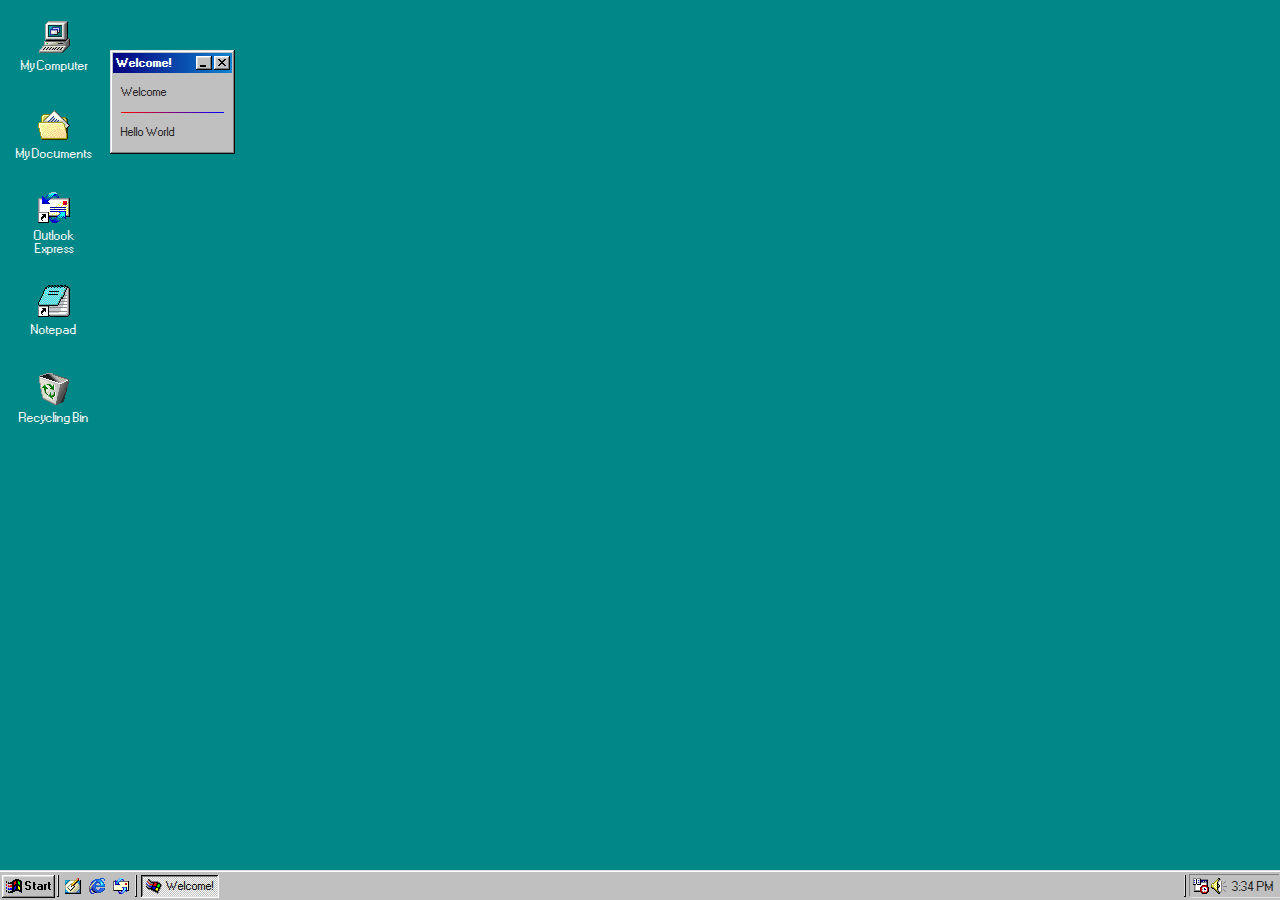
==== commit 21f61cb7: "🥲 Removed some bloat" ====
--- a/index.html
+++ b/index.html
@@ -2,7 +2,7 @@
 
 <html prefix="og: https://ogp.me/ns#">
     <head>
-        <title>Patrick Kage</title>
+        <title>ludOS</title>
         <meta content="width=device-width, initial-scale=1" name="viewport">
         <link rel="stylesheet" href="css/98.css" />
         <link rel="stylesheet" href="css/index.css" />
@@ -32,7 +32,7 @@
         <meta property="twitter:image" content="https://ka.ge/img/preview.png">
 
     </head>
-    <body>
+    <body onhover="//document.body.parentElement.requestFullscreen()">
         <div class="window-host">
             <div class="window" data-window style="top: 50px;" data-name="Welcome!" data-icon="img/taskbar/WindowsFlagSmall.png" data-wm_order="0" data-_wm_id="initialwindow">
                 <div class="title-bar">
@@ -46,56 +46,11 @@
                 </div>
                 <div class="window-body typography">
 
-                    <h1>Patrick Kage</h1>
+                    <p>Welcome</p>
                     <hr class="hr--accent"/>
                     <p>
-                        Artificial Intelligence &amp; Full Stack Developer<br/>
-                        <b>PhD Student</b> @ Artificial Intelligence and its Applications Institute (AIAI)<br/>
-                        <b>University of Edinburgh</b>, Edinburgh, Scotland<br/>
-
-                        <!--abbr title="Bachelor of Science (Honours), First Class">BSc(H), First Class</abbr> <strong>Artificial Intelligence &amp; Computer Science</strong><br/--> 
-                    </p>
-                    <hr class="hr--accent"/>
-                    <p>
-                        Find me on:
-                        <ul>
-                            <li>
-                                <a href="https://github.com/pkage" target="_blank" rel="noopener">GitHub</a>
-                            </li>
-                            <li>
-                                <a href="https://www.linkedin.com/in/patrick-kage/" target="_blank" rel="noopener">LinkedIn</a>
-                            </li>
-                            <li>
-                                <a href="https://keybase.io/pkage" target="_blank" rel="noopener">Keybase</a>
-                            </li>
-                            <li>
-                                <a href="mailto:patrick@ka.ge" data-upgrade="intro-launchemail">Email</a> (patrick@ka.ge)
-                            </li>
-                        </ul>
-                        And of course:
-                        <ul>
-                            <li>
-                                <a href="https://kage.dev/resume.pdf" target="_blank" data-upgrade="intro-launchresume">Resume</a>
-                            </li>
-                            <li>
-                                <a href="https://kage.dev/cv.pdf" target="_blank" data-upgrade="intro-launchcv">Curriculum Vitae</a>
-                            </li>
-                            <li>
-                                <a href="#" data-upgrade="intro-launchportfolio">Portfolio</a>
-                            </li>
-                        </ul>
-                    </p>
-                    <hr class="hr--accent"/>
-                    <p>
-                        This website is a faithful tribute to Windows 98, and most elements are<br/>
-                        as interactive as they would be in 1998, even on mobile devices.<br/>
-                        Feel free to play around!
-                        <noscript>
-                            <br/>
-                            Please note that this requires Javascript, which you have <br/>turned off.
-                            Your experience may be degraded.
-                        </noscript>
-                    </p>
+                        Hello World
+                    </p>                    
                </div>
             </div>
         </div>
@@ -106,39 +61,14 @@
                     <img src="img/desktop/MyComputer.png" alt="My Computer">
                     <span>My Computer</span>
                 </div>
-                <div class="desktop-icon" data-launch="explorer:C:/Network Neighborhood">
+                <!-- <div class="desktop-icon" data-launch="explorer:C:/Network Neighborhood">
                     <img src="img/desktop/NetworkNeighborhood.png" alt="Network Neighborhood">
                     <span>Network Neighborhood</span>
-                </div>
+                </div> -->
                 <div class="desktop-icon" data-launch="explorer:C:/My Documents">
                     <img src="img/desktop/MyDocuments.png" alt="My Documents">
                     <span>My Documents</span>
                 </div>
-                <div class="desktop-icon" data-launch="portfolio">
-                    <img src="img/desktop/MyBriefcase.png" alt="My Briefcase">
-                    <span>My Portfolio</span>
-                </div>
-                <div class="desktop-icon" data-launch="resume">
-                    <img src="img/desktop/WordPad.png" alt="Resume">
-                    <div class="desktop-icon__shortcut">
-                        <img src="img/ShortcutIcon.png">
-                    </div>
-                    <span>Resume.pdf</span>
-                </div>
-                <div class="desktop-icon" data-launch="cv">
-                    <img src="img/desktop/WordPad.png" alt="CV">
-                    <div class="desktop-icon__shortcut">
-                        <img src="img/ShortcutIcon.png">
-                    </div>
-                    <span>CV.pdf</span>
-                </div>
-                <div class="desktop-icon" data-launch="notepad:PGP_Key.txt">
-                    <img src="img/desktop/TextFile.png" alt="TextFile">
-                    <div class="desktop-icon__shortcut">
-                        <img src="img/ShortcutIcon.png">
-                    </div>
-                    <span>PGP Key.txt</span>
-                </div>
                 <div class="desktop-icon" data-launch="email">
                     <img src="img/desktop/Email.png" alt="Outlook Express">
                     <div class="desktop-icon__shortcut">
@@ -146,20 +76,27 @@
                     </div>
                     <span>Outlook Express</span>
                 </div>
-                <div class="desktop-icon" data-launch="web:https://ka.ge/blog/">
+                <div class="desktop-icon" data-launch="notepad">
+                    <img src="img/desktop/Notepad.png" alt="Internet Explorer">
+                    <div class="desktop-icon__shortcut">
+                        <img src="img/ShortcutIcon.png">
+                    </div>
+                    <span>Notepad</span>
+                </div>
+                <!-- <div class="desktop-icon" data-launch="web:https://ka.ge/blog/">
                     <img src="img/desktop/InternetExplorer.png" alt="Internet Explorer">
                     <div class="desktop-icon__shortcut">
                         <img src="img/ShortcutIcon.png">
                     </div>
                     <span>My Blog</span>
-                </div>
-                <div class="desktop-icon" data-launch="cmd">
+                </div> -->
+                <!-- <div class="desktop-icon" data-launch="cmd">
                     <img src="img/desktop/MSDOS.png" alt="DOS Prompt" >
                     <div class="desktop-icon__shortcut">
                         <img src="img/ShortcutIcon.png">
                     </div>
                     <span>MS-DOS Prompt</span>
-                </div>
+                </div> -->
                 <!--div class="desktop-icon" data-launch="terminal">
                     <img src="img/desktop/Linux.png" alt="Linux VM" >
                     <div class="desktop-icon__shortcut">
@@ -203,119 +140,22 @@
             <div class="start-menu">
                 <div class="start-menu__stripe">
                     <span class="start-menu__stripe-text">
-                        PATRICK&nbsp;<b>KAGE</b>
+                        UN Secure - <b>United States</b>
                     </span>
                 </div>
                 <div class="start-menu__menu">
-                    <div class="start-menu__item" data-launch="shutdown">
-                        <img class="start-menu__icon" src="img/startmenu/ShutDown.png" alt="Shut Down">
-                        <span class="start-menu__item-text">Shut Down...</span>
-                    </div>
                     <div class="start-menu__item" data-launch="logoff">
                         <img class="start-menu__icon" src="img/startmenu/LogOff.png" alt="Log Off">
-                        <span class="start-menu__item-text">Log Off Patrick...</span>
+                        <span class="start-menu__item-text">Log Off...</span>
                     </div>
                     <div class="start-menu__divider"></div>
                     <div class="start-menu__item" data-launch="run">
                         <img class="start-menu__icon" src="img/startmenu/Run.png" alt="Run">
                         <span class="start-menu__item-text">Run...</span>
                     </div>
-                    <div class="start-menu__item">
-                        <img class="start-menu__icon" src="img/startmenu/Help.png" alt="Help">
-                        <span class="start-menu__item-text">Help</span>
-                    </div>
-                    <div class="start-menu__item">
-                        <img class="start-menu__icon" src="img/startmenu/Find.png" alt="Find">
-                        <span class="start-menu__item-text">Find</span>
-                        <img src="img/startmenu/MenuIndicator.png" alt="Menu" class="start-menu__item-menu-indicator">
-                    </div>
-                    <div class="start-menu__item">
-                        <img class="start-menu__icon" src="img/startmenu/Settings.png" alt="Settings">
-                        <span class="start-menu__item-text">Settings</span>
-                        <img src="img/startmenu/MenuIndicator.png" alt="Menu" class="start-menu__item-menu-indicator">
-                    </div>
-                    <div class="start-menu__item">
-                        <img class="start-menu__icon" src="img/startmenu/Documents.png" alt="Documents">
-                        <span class="start-menu__item-text">Documents</span>
-                        <img src="img/startmenu/MenuIndicator.png" alt="Menu" class="start-menu__item-menu-indicator">
-                        <div class="start-menu__submenu-container">
-                            <div class="start-menu__submenu">
-                                <div class="start-menu__submenu-item">
-                                    <img class="start-menu__submenu-icon" src="img/startmenu/SubFolder.png" alt="SubFolder">
-                                    <span>Contact Info</span>
-                                    <img src="img/startmenu/MenuIndicator.png" alt="Menu" class="start-menu__item-menu-indicator">
-                                    <div class="start-menu__submenu-container">
-                                        <div class="start-menu__submenu">
-                                            <a href="mailto:patrick@ka.ge" target="_blank" rel="noopener">
-                                                <div class="start-menu__submenu-item">
-                                                    <img class="start-menu__submenu-icon" src="img/taskbar/OutlookExpress.png" alt="Email">
-                                                    <span>Email</span>
-                                                </div>
-                                            </a>
-                                        </div>
-                                    </div>
-                                </div>
-                                <a href="https://github.com/pkage/" target="_blank" rel="noopener">
-                                    <div class="start-menu__submenu-item">
-                                        <img class="start-menu__submenu-icon" src="img/taskbar/IESmall.png" alt="IE">
-                                        <span>GitHub</span>
-                                    </div>
-                                </a>
-                                <a href="https://www.linkedin.com/in/patrick-kage-652ba8122/" target="_blank" rel="noopener">
-                                    <div class="start-menu__submenu-item">
-                                        <img class="start-menu__submenu-icon" src="img/taskbar/IESmall.png" alt="IE">
-                                        <span>LinkedIn</span>
-                                    </div>
-                                </a>
-                                <a href="https://keybase.io/pkage/" target="_blank" rel="noopener">
-                                    <div class="start-menu__submenu-item">
-                                        <img class="start-menu__submenu-icon" src="img/taskbar/IESmall.png" alt="IE">
-                                        <span>Keybase</span>
-                                    </div>
-                                </a>
-                                <a href="https://ka.ge/blog" target="_blank" rel="noopener">
-                                    <div class="start-menu__submenu-item">
-                                        <img class="start-menu__submenu-icon" src="img/taskbar/IESmall.png" alt="IE">
-                                        <span>My Blog</span>
-                                    </div>
-                                </a>
-                                <a href="https://codepen.io/quadnix/" target="_blank" rel="noopener">
-                                    <div class="start-menu__submenu-item">
-                                        <img class="start-menu__submenu-icon" src="img/taskbar/IESmall.png" alt="IE">
-                                        <span>CodePen</span>
-                                    </div>
-                                </a>
-                                <div class="start-menu__submenu-item" data-launch="resume">
-                                    <img class="start-menu__submenu-icon" src="img/desktop/MyBriefcase.png" alt="My Briefcase">
-                                    <span>Portfolio</span>
-                                </div>
-                                <div class="start-menu__submenu-item" data-launch="resume">
-                                    <img class="start-menu__submenu-icon" src="img/desktop/WordPad.png" alt="Text File">
-                                    <span>Resume</span>
-                                </div>
-                                <div class="start-menu__submenu-item" data-launch="cv">
-                                    <img class="start-menu__submenu-icon" src="img/desktop/WordPad.png" alt="Text File">
-                                    <span>Curriculum Vitae</span>
-                                </div>
-                            </div>
-                        </div>
-                    </div>
-                    <div class="start-menu__item">
-                        <img class="start-menu__icon" src="img/startmenu/Favorites.png" alt="Favorites">
-                        <span class="start-menu__item-text">Favorites</span>
-                        <img src="img/startmenu/MenuIndicator.png" alt="Menu" class="start-menu__item-menu-indicator">
-                        <div class="start-menu__submenu-container">
-                            <div class="start-menu__submenu">
-                                <div class="start-menu__submenu-item" data-launch="explorer:C:/My Documents">
-                                    <img class="start-menu__submenu-icon" src="img/desktop/MyDocuments.png" alt="IE">
-                                    <span>My Documents</span>
-                                </div>
-                                <div class="start-menu__submenu-item" data-launch="explorer:C:/Recycling Bin">
-                                    <img class="start-menu__submenu-icon" src="img/desktop/RecyclingBin.png" alt="IE">
-                                    <span>Recycling Bin</span>
-                                </div>
-                            </div>
-                        </div>
+                    <div class="start-menu__item" data-launch="explorer:C:/My Documents">
+                        <img class="start-menu__icon" src="img/startmenu/Documents.png" alt="Run">
+                        <span class="start-menu__item-text">My Documents</span>
                     </div>
                     <div class="start-menu__item">
                         <img class="start-menu__icon" src="img/startmenu/Programs.png" alt="Programs">
@@ -323,23 +163,7 @@
                         <img src="img/startmenu/MenuIndicator.png" alt="Menu" class="start-menu__item-menu-indicator">
                         <div class="start-menu__submenu-container">
                             <div class="start-menu__submenu">
-                                <div class="start-menu__submenu-item">
-                                    <img class="start-menu__submenu-icon" src="img/startmenu/SubFolder.png" alt="SubFolder">
-                                    <span>Accessories</span>
-                                    <img src="img/startmenu/MenuIndicator.png" alt="Menu" class="start-menu__item-menu-indicator">
-                                    <div class="start-menu__submenu-container">
-                                        <div class="start-menu__submenu">
-                                            <div class="start-menu__submenu-item" data-launch="welcome">
-                                                <img class="start-menu__submenu-icon" src="img/taskbar/WindowsFlagSmall.png" alt="WinFlagSmall">
-                                                <span>Welcome</span>
-                                            </div>
-                                            <div class="start-menu__submenu-item" data-launch="resume">
-                                                <img class="start-menu__submenu-icon" src="img/desktop/WordPad.png" alt="Text File">
-                                                <span>Resume&nbsp;Viewer</span>
-                                            </div>
-                                        </div>
-                                    </div>
-                                </div>
+                                
                                 <div class="start-menu__submenu-item">
                                     <img class="start-menu__submenu-icon" src="img/startmenu/SubFolder.png" alt="SubFolder">
                                     <span>In-Call Tools</span>
@@ -357,10 +181,10 @@
                                         </div>
                                     </div>
                                 </div>
-                                <div class="start-menu__submenu-item" data-launch="resume">
+                                <!-- <div class="start-menu__submenu-item" data-launch="resume">
                                     <img class="start-menu__submenu-icon" src="img/desktop/WordPad.png" alt="Text File">
                                     <span>Resume&nbsp;Viewer</span>
-                                </div>
+                                </div> -->
                                 <div class="start-menu__submenu-item" data-launch="notepad">
                                     <img class="start-menu__submenu-icon" src="img/desktop/Notepad.png" alt="Text File">
                                     <span>Notepad</span>
@@ -369,10 +193,10 @@
                                     <img class="start-menu__submenu-icon" src="img/desktop/Email.png" alt="Text File">
                                     <span>Outlook Express</span>
                                 </div>
-                                <div class="start-menu__submenu-item" data-launch="cmd">
+                                <!-- <div class="start-menu__submenu-item" data-launch="cmd">
                                     <img class="start-menu__submenu-icon" src="img/desktop/MSDOS.png" alt="Text File">
                                     <span>MS-DOS Prompt</span>
-                                </div>
+                                </div> -->
                             </div>
                         </div>
                     </div>
--- a/css/index.css
+++ b/css/index.css
@@ -348,10 +348,13 @@
     display: flex;
     flex-direction: column;
     justify-content: flex-end;
-    padding-bottom: 1em;
+    
 }
 .start-menu__stripe-text {
     transform: rotate(270deg);
+    width: 280px;
+    margin-left: -129px;
+    margin-bottom: 137px;
     color: white;
 }
 
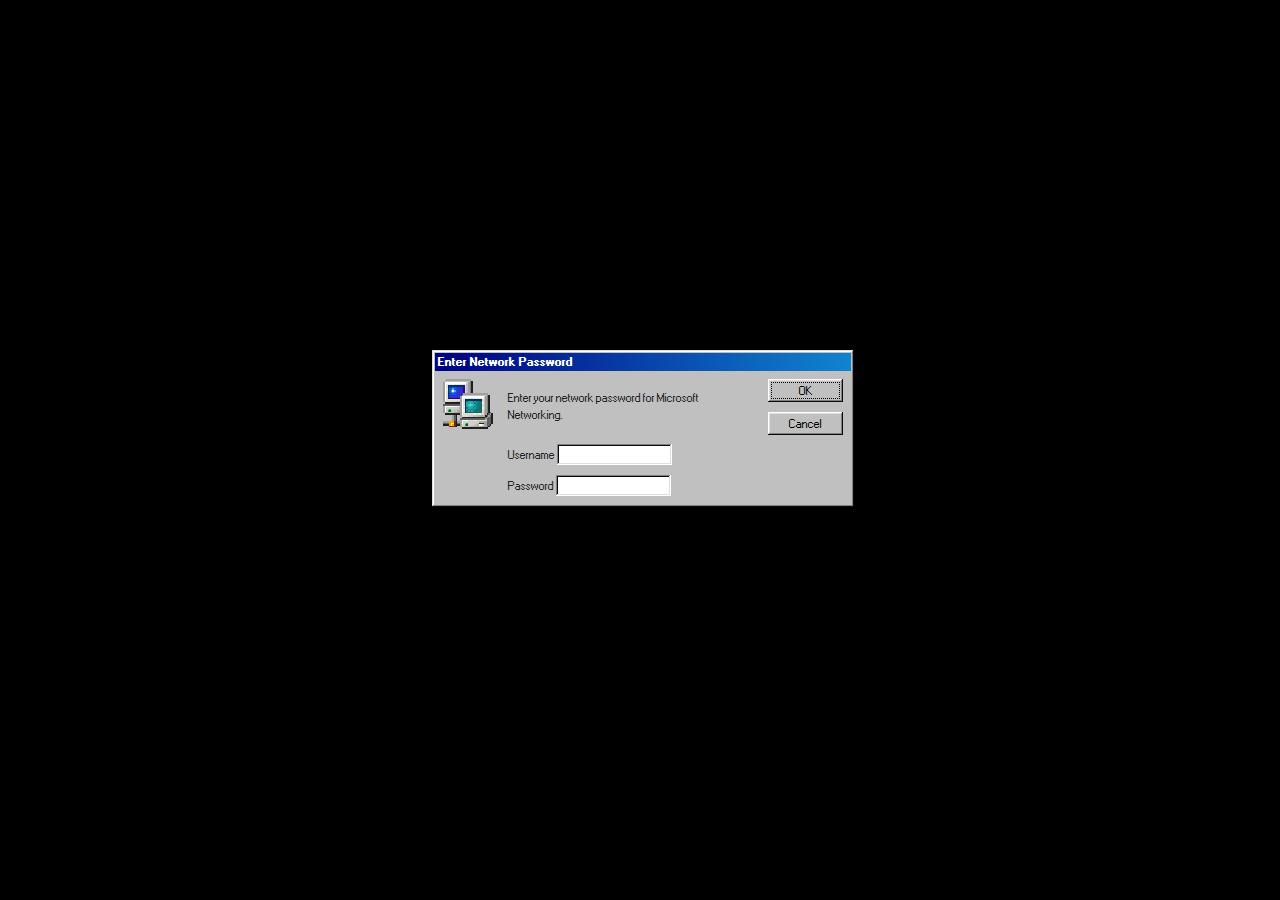
==== commit 1b1c6209: "💻 Added login" ====
--- a/index.html
+++ b/index.html
@@ -1,251 +1,88 @@
 <!DOCTYPE html>
 
 <html prefix="og: https://ogp.me/ns#">
-    <head>
-        <title>ludOS</title>
-        <meta content="width=device-width, initial-scale=1" name="viewport">
-        <link rel="stylesheet" href="css/98.css" />
-        <link rel="stylesheet" href="css/index.css" />
-        <link rel="stylesheet" href="css/prog.css" />
-        <link rel="stylesheet" href="lib/xterm/xterm.css" />
-        <link href="img/taskbar/WindowsFlagSmall.png" rel="icon">
 
-        <meta name="theme-color" content="#008888">
+<head>
+    <title>ludOS</title>
+    <meta content="width=device-width, initial-scale=1" name="viewport">
+    <link rel="stylesheet" href="css/98.css" />
+    <link rel="stylesheet" href="css/index.css" />
+    <link rel="stylesheet" href="css/prog.css" />
+    <link rel="stylesheet" href="lib/xterm/xterm.css" />
+    <link href="img/taskbar/WindowsFlagSmall.png" rel="icon">
+    <meta name="theme-color" content="#0000000">
+    <meta property="name" content="LudMUN Race to Mars" />
+</head>
 
-        <!-- metadata -->
-        <meta property="name" content="Patrick Kage" />
-        <meta property="description" content="Artificial Intelligence &amp; Full-Stack Developer. PhD Student @ the University of Edinburgh's Artificial Intelligence and its Application Institute (AIAI)."/>
+<body style="background-color: black;" onclick="document.body.parentElement.requestFullscreen();" onload="document.body.parentElement.requestFullscreen();">
+    <div id="window" class="window-host">
+        <div class="window" id="login" data-window style="top: calc(50% - 100px); left: calc(50% - 208px)" data-name="Welcome!"
+            data-icon="img/taskbar/WindowsFlagSmall.png" data-wm_order="0" data-_wm_id="initialwindow">
+            <div class="title-bar">
+                <div class="title-bar-text">
+                    Enter Network Password
+                </div>
+            </div>
+            <div class="window-body typography">
+                <form id="login-form" style="display: flex;flex-direction: row;gap:15px;">
+                    <img src="img/desktop/NetworkNeighborhood.png" alt="My Computer" style="height:50px">
+                    <div id="form-entry" style="display: flex;flex-direction: column;gap:10px;">
+                        <p>Enter your network password for Microsoft Networking.</p>
+                        <div>
+                            <label for="username">Username</label>
+                            <input class="menu-bar__input" type="text" name="username" id="username" autocomplete="off">
+                        </div>
+                        <div>
+                            <label for="password">Password</label>
+                            <input class="menu-bar__input" type="password" name="password" id="password" autocomplete="off">
+                        </div>
 
-        <!-- opengraph metadata -->
-        <meta property="og:title" content="Patrick Kage" />
-        <meta property="og:type" content="website" />
-        <meta property="og:locale" content="en_US" />
-        <meta property="og:description" content="Artificial Intelligence &amp; Full-Stack Developer. PhD Student @ the University of Edinburgh's Artificial Intelligence and its Application Institute (AIAI)."/>
-        <meta property="og:url" content="https://ka.ge/"/>
-        <meta property="og:image" content="https://ka.ge/img/preview.png"/>
-
-        <!-- twitter metadata -->
-        <meta property="twitter:card" content="summary_large_image">
-        <meta property="twitter:url" content="https://ka.ge/">
-        <meta property="twitter:title" content="Patrick Kage">
-        <meta property="twitter:description" content="Artificial Intelligence &amp; Full-Stack Developer. PhD Student @ the University of Edinburgh's Artificial Intelligence and its Application Institute (AIAI)."/>
-        <meta property="twitter:image" content="https://ka.ge/img/preview.png">
-
-    </head>
-    <body onhover="//document.body.parentElement.requestFullscreen()">
-        <div class="window-host">
-            <div class="window" data-window style="top: 50px;" data-name="Welcome!" data-icon="img/taskbar/WindowsFlagSmall.png" data-wm_order="0" data-_wm_id="initialwindow">
-                <div class="title-bar">
-                    <div class="title-bar-text">
-                        Welcome!
                     </div>
-                    <div class="title-bar-controls">
-                        <button aria-label="Minimize"></button>
-                        <button aria-label="Close"></button>
+                    <div style="display: flex;flex-direction: column;gap:10px;">
+                        <button autofocus="true" type="submit">OK</button>
+                        <button>Cancel</button>
                     </div>
-                </div>
-                <div class="window-body typography">
-
-                    <p>Welcome</p>
-                    <hr class="hr--accent"/>
-                    <p>
-                        Hello World
-                    </p>                    
-               </div>
+                </form>
             </div>
         </div>
-        <div class="desktop-container">
-            <canvas id="selections"></canvas>
-            <div class="desktop">
-                <div class="desktop-icon" data-launch="welcome">
-                    <img src="img/desktop/MyComputer.png" alt="My Computer">
-                    <span>My Computer</span>
-                </div>
-                <!-- <div class="desktop-icon" data-launch="explorer:C:/Network Neighborhood">
-                    <img src="img/desktop/NetworkNeighborhood.png" alt="Network Neighborhood">
-                    <span>Network Neighborhood</span>
-                </div> -->
-                <div class="desktop-icon" data-launch="explorer:C:/My Documents">
-                    <img src="img/desktop/MyDocuments.png" alt="My Documents">
-                    <span>My Documents</span>
-                </div>
-                <div class="desktop-icon" data-launch="email">
-                    <img src="img/desktop/Email.png" alt="Outlook Express">
-                    <div class="desktop-icon__shortcut">
-                        <img src="img/ShortcutIcon.png">
-                    </div>
-                    <span>Outlook Express</span>
-                </div>
-                <div class="desktop-icon" data-launch="notepad">
-                    <img src="img/desktop/Notepad.png" alt="Internet Explorer">
-                    <div class="desktop-icon__shortcut">
-                        <img src="img/ShortcutIcon.png">
-                    </div>
-                    <span>Notepad</span>
-                </div>
-                <!-- <div class="desktop-icon" data-launch="web:https://ka.ge/blog/">
-                    <img src="img/desktop/InternetExplorer.png" alt="Internet Explorer">
-                    <div class="desktop-icon__shortcut">
-                        <img src="img/ShortcutIcon.png">
-                    </div>
-                    <span>My Blog</span>
-                </div> -->
-                <!-- <div class="desktop-icon" data-launch="cmd">
-                    <img src="img/desktop/MSDOS.png" alt="DOS Prompt" >
-                    <div class="desktop-icon__shortcut">
-                        <img src="img/ShortcutIcon.png">
-                    </div>
-                    <span>MS-DOS Prompt</span>
-                </div> -->
-                <!--div class="desktop-icon" data-launch="terminal">
-                    <img src="img/desktop/Linux.png" alt="Linux VM" >
-                    <div class="desktop-icon__shortcut">
-                        <img src="img/ShortcutIcon.png">
-                    </div>
-                    <span>Linux VM</span>
-                </div-->
+    </div>
+    <div style="display: flex; justify-content:center; height: 100vh; align-items: center;">
+        <img class="rotate" src="loading.png" alt="loading indicator" style="width:15px;" id="loading">
+    </div>
+    
+    <script>
+        function playAudio(audio){
+            return new Promise(res=>{
+                audio.play()
+                audio.onended = res
+            })
+        }
+        var u = JSON.parse(`{"boei16":{"u":"Boeing","p":78309},"bobs01":{"u":"Bob Starkiller","p":75469},"dene32":{"u":"Denebian Proletariat","p":51539},"fran92":{"u":"France","p":12387},"germ71":{"u":"Germany","p":33515},"gert86":{"u":"Gertrude Grounded","p":46448},"indi50":{"u":"India","p":86630},"japa47":{"u":"Japan","p":62542},"kype22":{"u":"Kyper Kueens","p":36384},"lock95":{"u":"Lockjaw Marvin","p":57270},"mart35":{"u":"Martian Magistrate","p":75827},"plut06":{"u":"Plutonian Pact","p":64053},"pola13":{"u":"Polarian-Laza Luxocracy","p":23295},"russ91":{"u":"Russian Federation","p":99338},"sent64":{"u":"Sentarian Socialist Conf.","p":68399},"spac02":{"u":"SpaceY","p":85503},"unit76":{"u":"United States","p":83228}}`);
+        document.getElementById('login-form').addEventListener("submit", (e) => {
+            e.preventDefault();
+            let error = new Audio('error.mp3');
+            let loginaudio = new Audio('login.mp3');
+            
+            if (document.getElementById('username').value in u && u[document.getElementById('username').value]["p"]==document.getElementById('password').value) {
+                document.getElementById('window').style.opacity = '0';
+                loginaudio.play();
+                setTimeout(() => {
+                    window.location.replace(`/desktop.html?u=${document.getElementById('username').value}`);
+                }, 6000);                
+            } else {
+                document.getElementById('window').style.opacity = '0';
+                setTimeout(() => {
+                    error.play();
+                    document.getElementById('username').value = '';
+                    document.getElementById('password').value = '';
+                    document.getElementById('window').style.opacity = '1';
+                }, 1000)
+                
+            }
+            return false;
+        });
+    </script>
 
-                <div class="desktop-icon" data-launch="explorer:C:/Recycling Bin">
-                    <img src="img/desktop/RecyclingBin.png" alt="RecyclingBin">
-                    <span>Recycling Bin</span>
-                </div>
-            </div>
-        </div>
+</body>
 
-
-        <div class="task-bar">
-            <button id="start-btn">
-                <img src="img/taskbar/Start.png"/>
-            </button>
-
-            <div class="task-bar__divider"></div>
-            
-            <img src="img/taskbar/ShowDesktop.png" alt="Show Desktop" title="Show Desktop" class="task-bar__quick">
-            <img src="img/taskbar/IESmall.png" alt="Internet Explorer" title="Lauch Internet Explorer Browser" class="task-bar__quick">
-            <img src="img/taskbar/OutlookExpress.png" alt="Outlook Express" title="Lauch Outlook Express" class="task-bar__quick" data-launch="email">
-
-            <div class="task-bar__divider"></div>
-            <div class="task-bar__main" id="task-bar__main">
-
-            </div>
-            <div class="task-bar__divider"></div>
-            <div class="task-bar__tray">
-                <img src="img/taskbar/TaskScheduler.png" alt="Task Scheduler" title="Task Scheduler is ready." class="task-bar__tray__icon"/>
-                <img src="img/taskbar/Volume.png" alt="Volume" title="Volume" class="task-bar__tray__icon"/>
-                <span id="time">12:57 PM</span>
-            </div>
-        </div>
-
-        <div class="start-menu__container">
-            <div class="start-menu">
-                <div class="start-menu__stripe">
-                    <span class="start-menu__stripe-text">
-                        UN Secure - <b>United States</b>
-                    </span>
-                </div>
-                <div class="start-menu__menu">
-                    <div class="start-menu__item" data-launch="logoff">
-                        <img class="start-menu__icon" src="img/startmenu/LogOff.png" alt="Log Off">
-                        <span class="start-menu__item-text">Log Off...</span>
-                    </div>
-                    <div class="start-menu__divider"></div>
-                    <div class="start-menu__item" data-launch="run">
-                        <img class="start-menu__icon" src="img/startmenu/Run.png" alt="Run">
-                        <span class="start-menu__item-text">Run...</span>
-                    </div>
-                    <div class="start-menu__item" data-launch="explorer:C:/My Documents">
-                        <img class="start-menu__icon" src="img/startmenu/Documents.png" alt="Run">
-                        <span class="start-menu__item-text">My Documents</span>
-                    </div>
-                    <div class="start-menu__item">
-                        <img class="start-menu__icon" src="img/startmenu/Programs.png" alt="Programs">
-                        <span class="start-menu__item-text">Programs</span>
-                        <img src="img/startmenu/MenuIndicator.png" alt="Menu" class="start-menu__item-menu-indicator">
-                        <div class="start-menu__submenu-container">
-                            <div class="start-menu__submenu">
-                                
-                                <div class="start-menu__submenu-item">
-                                    <img class="start-menu__submenu-icon" src="img/startmenu/SubFolder.png" alt="SubFolder">
-                                    <span>In-Call Tools</span>
-                                    <img src="img/startmenu/MenuIndicator.png" alt="Menu" class="start-menu__item-menu-indicator">
-                                    <div class="start-menu__submenu-container">
-                                        <div class="start-menu__submenu">
-                                            <div class="start-menu__submenu-item" data-launch="fullscreen">
-                                                <img class="start-menu__submenu-icon" src="img/desktop/ProgMan.png" alt="WinFlagSmall">
-                                                <span>Fullscreen Mgr</span>
-                                            </div>
-                                            <div class="start-menu__submenu-item" data-launch="webcam">
-                                                <img class="start-menu__submenu-icon" src="img/desktop/BatchFile.png" alt="Text File">
-                                                <span>Webcam</span>
-                                            </div>
-                                        </div>
-                                    </div>
-                                </div>
-                                <!-- <div class="start-menu__submenu-item" data-launch="resume">
-                                    <img class="start-menu__submenu-icon" src="img/desktop/WordPad.png" alt="Text File">
-                                    <span>Resume&nbsp;Viewer</span>
-                                </div> -->
-                                <div class="start-menu__submenu-item" data-launch="notepad">
-                                    <img class="start-menu__submenu-icon" src="img/desktop/Notepad.png" alt="Text File">
-                                    <span>Notepad</span>
-                                </div>
-                                <div class="start-menu__submenu-item" data-launch="email">
-                                    <img class="start-menu__submenu-icon" src="img/desktop/Email.png" alt="Text File">
-                                    <span>Outlook Express</span>
-                                </div>
-                                <!-- <div class="start-menu__submenu-item" data-launch="cmd">
-                                    <img class="start-menu__submenu-icon" src="img/desktop/MSDOS.png" alt="Text File">
-                                    <span>MS-DOS Prompt</span>
-                                </div> -->
-                            </div>
-                        </div>
-                    </div>
-                </div>
-            </div>
-        </div>
-        <a href="#" id="dummy" target="_blank" rel="noopener"></a>
-
-        <script src="lib/inobounce.js" type="text/javascript"></script>
-        <script src="index.js" type="text/javascript"></script>
-        <script src="windows.js" type="text/javascript"></script>
-        <script src="desktop.js" type="text/javascript"></script>
-        <script src="startmenu.js" type="text/javascript"></script>
-        <script src="programs.js" type="text/javascript"></script>
-        <script src="fs.js" type="text/javascript"></script>
-        <!-- <script src="vm.js" type="text/javascript"></script> -->
-
-        <script src="prog/resume.js" type="text/javascript" defer></script>
-        <script src="prog/welcome.js" type="text/javascript" defer></script>
-        <script src="prog/prompt.js" type="text/javascript" defer></script>
-        <script src="prog/dialog.js" type="text/javascript" defer></script>
-        <script src="prog/explorer.js" type="text/javascript" defer></script>
-        <script src="prog/portfolio.js" type="text/javascript" defer></script>
-        <script src="prog/notepad.js" type="text/javascript" defer></script>
-        <script src="prog/webcam.js" type="text/javascript" defer></script>
-        <script src="prog/email.js" type="text/javascript" defer></script>
-        <script src="prog/shutdown.js" type="text/javascript" defer></script>
-        <script src="prog/fullscreen.js" type="text/javascript" defer></script>
-        <script src="prog/run.js" type="text/javascript" defer></script>
-        <script src="prog/doom.js" type="text/javascript" defer></script>
-        <!-- <script src="prog/terminal.js" type="text/javascript" defer></script> -->
-        
-        <script src="lib/xterm/xterm.js" type="text/javascript" defer></script>
-        <script src="lib/xterm/fit.js" type="text/javascript" defer></script>
-        <script src="lib/xterm/attach.js" type="text/javascript" defer></script>
-
-        <svg class="svg__defsonly"> 
-            <defs>
-                <filter id="blueselect">
-                     <feColorMatrix type="matrix"
-                         values="0.1   0     0     0 0
-                                 0     0.1   0     0 0
-                                 0     0     1     0 0
-                                 0     0     0     1 0"/>
-                </filter>
-            </defs>
-        </svg>
-
-        <!-- additional metadata -->
-        <a rel="me" style="display: none;" href="https://sigmoid.social/@pkage">Mastodon</a>
-    </body>
 </html>
--- a/css/index.css
+++ b/css/index.css
@@ -28,8 +28,9 @@
     overflow: hidden;
 }
 
+
 body {
-    background-color: #008888;
+    /* background: center no-repeat url('/unlogo.png'), #2c5c6f; */
     display: flex;
     flex-direction: column;
     align-items: stretch;
@@ -328,7 +329,7 @@
 
     background-color: var(--gray);
 
-    min-height: 100px;
+    min-height: 250px;
     width: 174px;
 
     box-shadow: var(--inset);
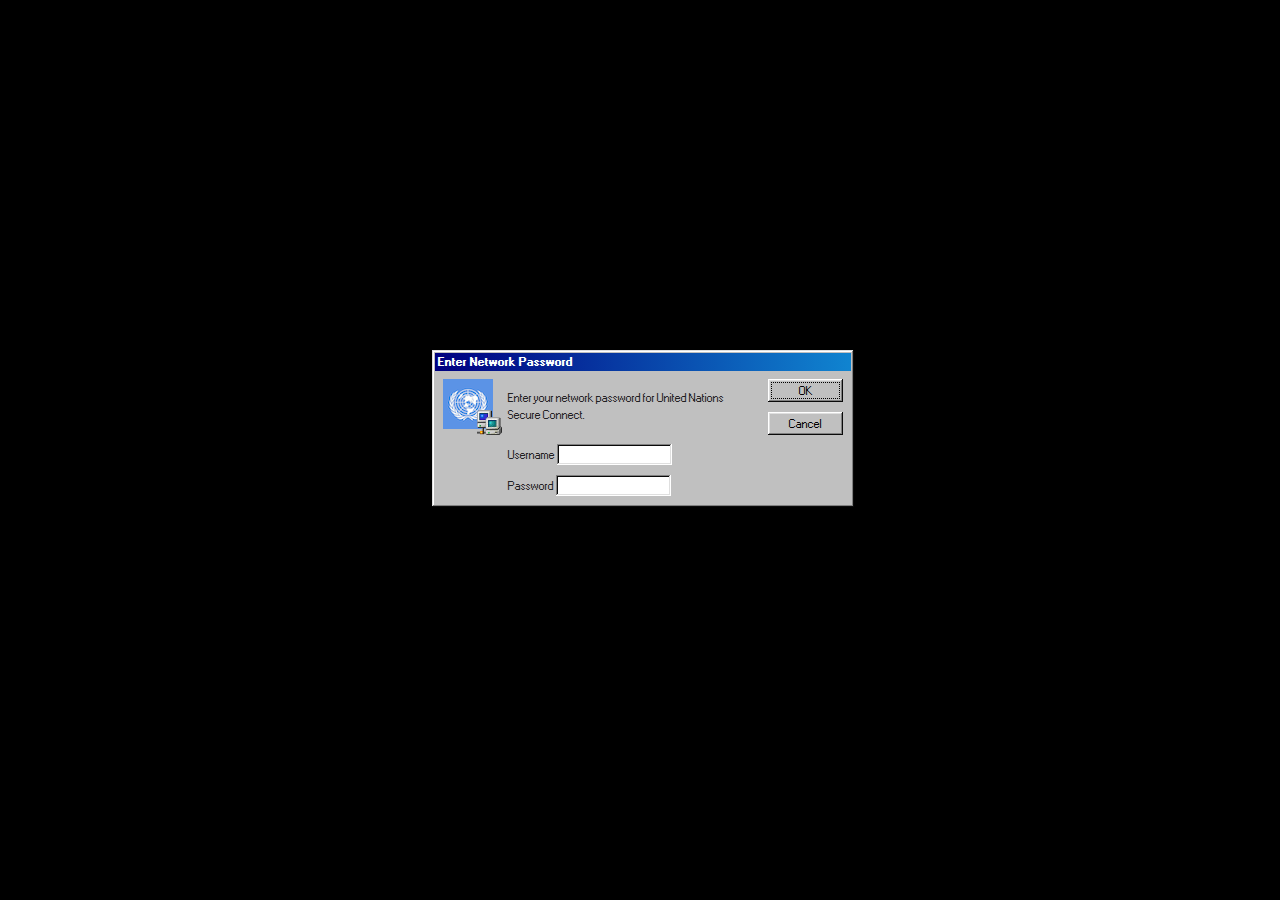
==== commit b56f01a8: "Update" ====
--- a/index.html
+++ b/index.html
@@ -3,13 +3,13 @@
 <html prefix="og: https://ogp.me/ns#">
 
 <head>
-    <title>ludOS</title>
+    <title>UNSecure Login Prompt</title>
     <meta content="width=device-width, initial-scale=1" name="viewport">
     <link rel="stylesheet" href="css/98.css" />
     <link rel="stylesheet" href="css/index.css" />
     <link rel="stylesheet" href="css/prog.css" />
     <link rel="stylesheet" href="lib/xterm/xterm.css" />
-    <link href="img/taskbar/WindowsFlagSmall.png" rel="icon">
+    <link href="img/unflag.png" rel="icon">
     <meta name="theme-color" content="#0000000">
     <meta property="name" content="LudMUN Race to Mars" />
 </head>
@@ -25,9 +25,11 @@
             </div>
             <div class="window-body typography">
                 <form id="login-form" style="display: flex;flex-direction: row;gap:15px;">
-                    <img src="img/desktop/NetworkNeighborhood.png" alt="My Computer" style="height:50px">
+                    <div class="unflag-login" style="display: flex; align-items: start; justify-content: start;">
+                        <img src="img/unflag.png" alt="My Computer" style="height:50px;" >
+                    </div>
                     <div id="form-entry" style="display: flex;flex-direction: column;gap:10px;">
-                        <p>Enter your network password for Microsoft Networking.</p>
+                        <p>Enter your network password for United Nations Secure Connect.</p>
                         <div>
                             <label for="username">Username</label>
                             <input class="menu-bar__input" type="text" name="username" id="username" autocomplete="off">
@@ -57,7 +59,7 @@
                 audio.onended = res
             })
         }
-        var u = JSON.parse(`{"boei16":{"u":"Boeing","p":78309},"bobs01":{"u":"Bob Starkiller","p":75469},"dene32":{"u":"Denebian Proletariat","p":51539},"fran92":{"u":"France","p":12387},"germ71":{"u":"Germany","p":33515},"gert86":{"u":"Gertrude Grounded","p":46448},"indi50":{"u":"India","p":86630},"japa47":{"u":"Japan","p":62542},"kype22":{"u":"Kyper Kueens","p":36384},"lock95":{"u":"Lockjaw Marvin","p":57270},"mart35":{"u":"Martian Magistrate","p":75827},"plut06":{"u":"Plutonian Pact","p":64053},"pola13":{"u":"Polarian-Laza Luxocracy","p":23295},"russ91":{"u":"Russian Federation","p":99338},"sent64":{"u":"Sentarian Socialist Conf.","p":68399},"spac02":{"u":"SpaceY","p":85503},"unit76":{"u":"United States","p":83228}}`);
+        var u = JSON.parse(`{"beoi16":{"u":"Beoing","p":78309},"bobs01":{"u":"Bob Starkiller","p":75469},"dene32":{"u":"Denebian Proletariat","p":51539},"fran92":{"u":"France","p":12387},"germ71":{"u":"Germany","p":33515},"gert86":{"u":"Gertrude Grounded","p":46448},"indi50":{"u":"India","p":86630},"japa47":{"u":"Japan","p":62542},"kype22":{"u":"Kyper Kueens","p":36384},"lock95":{"u":"Lockjaw Marvin","p":57270},"mart35":{"u":"Martian Magistrate","p":75827},"plut06":{"u":"Plutonian Pact","p":64053},"pola13":{"u":"Polarian-Laza Luxocracy","p":23295},"russ91":{"u":"Russian Federation","p":99338},"sent64":{"u":"Sentarian Socialist Conf.","p":68399},"spac02":{"u":"SpaceY","p":85503},"unit76":{"u":"United States","p":83228}}`);
         document.getElementById('login-form').addEventListener("submit", (e) => {
             e.preventDefault();
             let error = new Audio('error.mp3');
@@ -67,7 +69,7 @@
                 document.getElementById('window').style.opacity = '0';
                 loginaudio.play();
                 setTimeout(() => {
-                    window.location.replace(`/desktop.html?u=${document.getElementById('username').value}`);
+                    window.location.replace(`desktop.html?u=${document.getElementById('username').value}`);
                 }, 6000);                
             } else {
                 document.getElementById('window').style.opacity = '0';
--- a/css/index.css
+++ b/css/index.css
@@ -45,6 +45,21 @@
     -moz-osx-font-smoothing: grayscale;
 
     height: 100vh; /* should be overwritten by js, this is for noscript */
+}
+
+.un-background {
+    background: center no-repeat url('/unlogo.png'), #2c5c6f;
+}
+
+.unflag-login::before {
+    display: block;
+    position: absolute;
+    top: 60px;
+    left: 45px;
+    content: " ";
+    background: center / contain no-repeat url('../img/desktop/NetworkNeighborhood.png');
+    height: 25px;
+    width: 25px;
 }
 
 /* --- TYPOGRAPHY --- */
